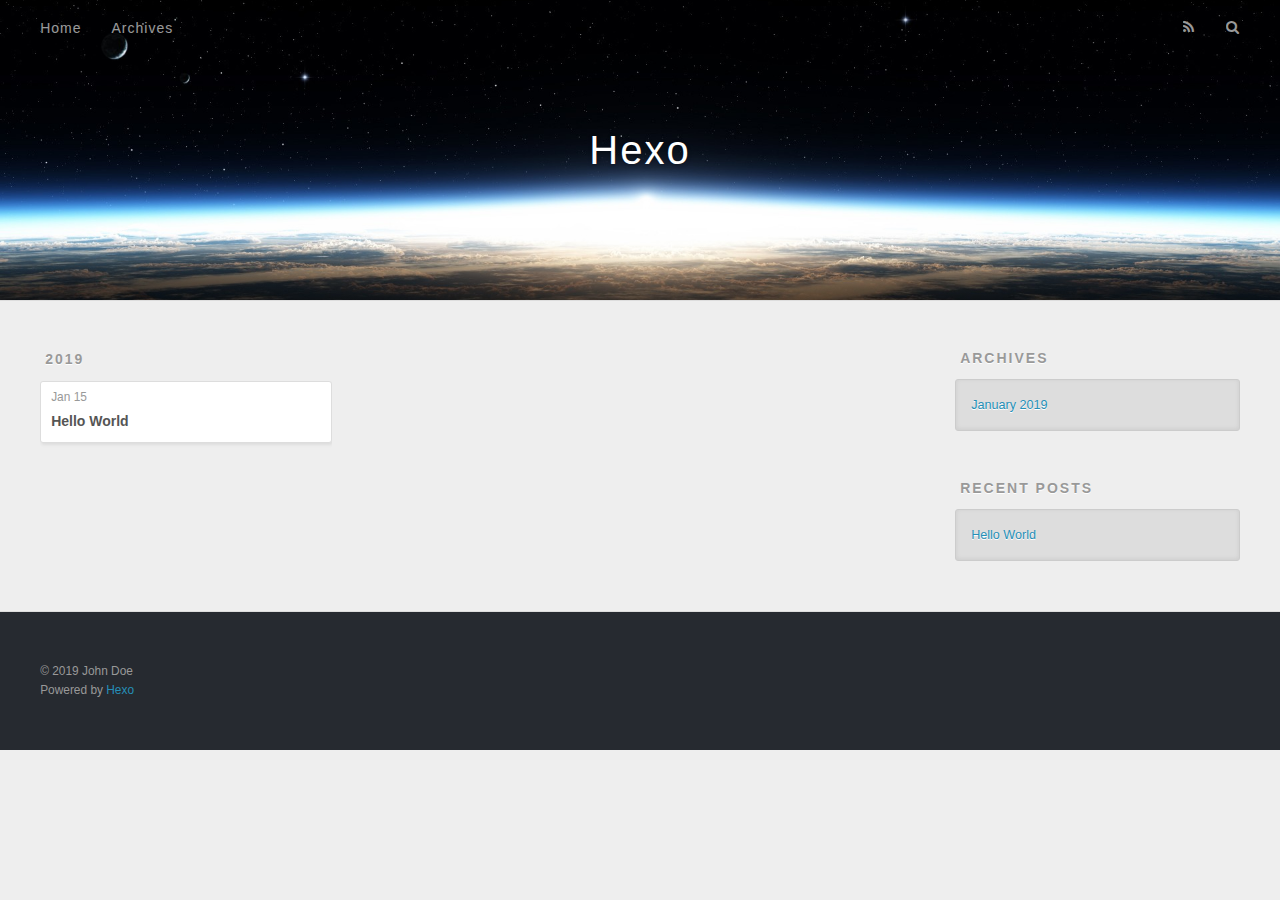
==== archives/index.html @ d28eb95e "Site updated: 2019-01-16 00:20:00" ====
<!DOCTYPE html>
<html>
<head><meta name="generator" content="Hexo 3.8.0">
  <meta charset="utf-8">
  

  
  <title>Archives | Hexo</title>
  <meta name="viewport" content="width=device-width, initial-scale=1, maximum-scale=1">
  <meta property="og:type" content="website">
<meta property="og:title" content="Hexo">
<meta property="og:url" content="http://yoursite.com/archives/index.html">
<meta property="og:site_name" content="Hexo">
<meta property="og:locale" content="default">
<meta name="twitter:card" content="summary">
<meta name="twitter:title" content="Hexo">
  
    <link rel="alternate" href="/atom.xml" title="Hexo" type="application/atom+xml">
  
  
    <link rel="icon" href="/favicon.png">
  
  
    <link href="//fonts.googleapis.com/css?family=Source+Code+Pro" rel="stylesheet" type="text/css">
  
  <link rel="stylesheet" href="/css/style.css">
</head>
</html>
<body>
  <div id="container">
    <div id="wrap">
      <header id="header">
  <div id="banner"></div>
  <div id="header-outer" class="outer">
    <div id="header-title" class="inner">
      <h1 id="logo-wrap">
        <a href="/" id="logo">Hexo</a>
      </h1>
      
    </div>
    <div id="header-inner" class="inner">
      <nav id="main-nav">
        <a id="main-nav-toggle" class="nav-icon"></a>
        
          <a class="main-nav-link" href="/">Home</a>
        
          <a class="main-nav-link" href="/archives">Archives</a>
        
      </nav>
      <nav id="sub-nav">
        
          <a id="nav-rss-link" class="nav-icon" href="/atom.xml" title="RSS Feed"></a>
        
        <a id="nav-search-btn" class="nav-icon" title="Search"></a>
      </nav>
      <div id="search-form-wrap">
        <form action="//google.com/search" method="get" accept-charset="UTF-8" class="search-form"><input type="search" name="q" class="search-form-input" placeholder="Search"><button type="submit" class="search-form-submit">&#xF002;</button><input type="hidden" name="sitesearch" value="http://yoursite.com"></form>
      </div>
    </div>
  </div>
</header>
      <div class="outer">
        <section id="main">
  
  
    
    
      
      
      <section class="archives-wrap">
        <div class="archive-year-wrap">
          <a href="/archives/2019" class="archive-year">2019</a>
        </div>
        <div class="archives">
    
    <article class="archive-article archive-type-post">
  <div class="archive-article-inner">
    <header class="archive-article-header">
      <a href="/2019/01/15/hello-world/" class="archive-article-date">
  <time datetime="2019-01-15T14:21:01.837Z" itemprop="datePublished">Jan 15</time>
</a>
      
  
    <h1 itemprop="name">
      <a class="archive-article-title" href="/2019/01/15/hello-world/">Hello World</a>
    </h1>
  

    </header>
  </div>
</article>
  
  
    </div></section>
  


</section>
        
          <aside id="sidebar">
  
    

  
    

  
    
  
    
  <div class="widget-wrap">
    <h3 class="widget-title">Archives</h3>
    <div class="widget">
      <ul class="archive-list"><li class="archive-list-item"><a class="archive-list-link" href="/archives/2019/01/">January 2019</a></li></ul>
    </div>
  </div>


  
    
  <div class="widget-wrap">
    <h3 class="widget-title">Recent Posts</h3>
    <div class="widget">
      <ul>
        
          <li>
            <a href="/2019/01/15/hello-world/">Hello World</a>
          </li>
        
      </ul>
    </div>
  </div>

  
</aside>
        
      </div>
      <footer id="footer">
  
  <div class="outer">
    <div id="footer-info" class="inner">
      &copy; 2019 John Doe<br>
      Powered by <a href="http://hexo.io/" target="_blank">Hexo</a>
    </div>
  </div>
</footer>
    </div>
    <nav id="mobile-nav">
  
    <a href="/" class="mobile-nav-link">Home</a>
  
    <a href="/archives" class="mobile-nav-link">Archives</a>
  
</nav>
    

<script src="//ajax.googleapis.com/ajax/libs/jquery/2.0.3/jquery.min.js"></script>


  <link rel="stylesheet" href="/fancybox/jquery.fancybox.css">
  <script src="/fancybox/jquery.fancybox.pack.js"></script>


<script src="/js/script.js"></script>



  </div>
</body>
</html>
---- css/style.css ----
body {
  width: 100%;
}
body:before,
body:after {
  content: "";
  display: table;
}
body:after {
  clear: both;
}
html,
body,
div,
span,
applet,
object,
iframe,
h1,
h2,
h3,
h4,
h5,
h6,
p,
blockquote,
pre,
a,
abbr,
acronym,
address,
big,
cite,
code,
del,
dfn,
em,
img,
ins,
kbd,
q,
s,
samp,
small,
strike,
strong,
sub,
sup,
tt,
var,
dl,
dt,
dd,
ol,
ul,
li,
fieldset,
form,
label,
legend,
table,
caption,
tbody,
tfoot,
thead,
tr,
th,
td {
  margin: 0;
  padding: 0;
  border: 0;
  outline: 0;
  font-weight: inherit;
  font-style: inherit;
  font-family: inherit;
  font-size: 100%;
  vertical-align: baseline;
}
body {
  line-height: 1;
  color: #000;
  background: #fff;
}
ol,
ul {
  list-style: none;
}
table {
  border-collapse: separate;
  border-spacing: 0;
  vertical-align: middle;
}
caption,
th,
td {
  text-align: left;
  font-weight: normal;
  vertical-align: middle;
}
a img {
  border: none;
}
input,
button {
  margin: 0;
  padding: 0;
}
input::-moz-focus-inner,
button::-moz-focus-inner {
  border: 0;
  padding: 0;
}
@font-face {
  font-family: FontAwesome;
  font-style: normal;
  font-weight: normal;
  src: url("fonts/fontawesome-webfont.eot?v=#4.0.3");
  src: url("fonts/fontawesome-webfont.eot?#iefix&v=#4.0.3") format("embedded-opentype"), url("fonts/fontawesome-webfont.woff?v=#4.0.3") format("woff"), url("fonts/fontawesome-webfont.ttf?v=#4.0.3") format("truetype"), url("fonts/fontawesome-webfont.svg#fontawesomeregular?v=#4.0.3") format("svg");
}
html,
body,
#container {
  height: 100%;
}
body {
  background: #eee;
  font: 14px -apple-system, BlinkMacSystemFont, "Segoe UI", "Roboto", "Oxygen", "Ubuntu", "Cantarell", "Fira Sans", "Droid Sans", "Helvetica Neue", sans-serif;
  -webkit-text-size-adjust: 100%;
}
.outer {
  max-width: 1220px;
  margin: 0 auto;
  padding: 0 20px;
}
.outer:before,
.outer:after {
  content: "";
  display: table;
}
.outer:after {
  clear: both;
}
.inner {
  display: inline;
  float: left;
  width: 98.33333333333333%;
  margin: 0 0.833333333333333%;
}
.left,
.alignleft {
  float: left;
}
.right,
.alignright {
  float: right;
}
.clear {
  clear: both;
}
#container {
  position: relative;
}
.mobile-nav-on {
  overflow: hidden;
}
#wrap {
  height: 100%;
  width: 100%;
  position: absolute;
  top: 0;
  left: 0;
  -webkit-transition: 0.2s ease-out;
  -moz-transition: 0.2s ease-out;
  -ms-transition: 0.2s ease-out;
  transition: 0.2s ease-out;
  z-index: 1;
  background: #eee;
}
.mobile-nav-on #wrap {
  left: 280px;
}
@media screen and (min-width: 768px) {
  #main {
    display: inline;
    float: left;
    width: 73.33333333333333%;
    margin: 0 0.833333333333333%;
  }
}
.article-date,
.article-category-link,
.archive-year,
.widget-title {
  text-decoration: none;
  text-transform: uppercase;
  letter-spacing: 2px;
  color: #999;
  margin-bottom: 1em;
  margin-left: 5px;
  line-height: 1em;
  text-shadow: 0 1px #fff;
  font-weight: bold;
}
.article-inner,
.archive-article-inner {
  background: #fff;
  -webkit-box-shadow: 1px 2px 3px #ddd;
  box-shadow: 1px 2px 3px #ddd;
  border: 1px solid #ddd;
  border-radius: 3px;
}
.article-entry h1,
.widget h1 {
  font-size: 2em;
}
.article-entry h2,
.widget h2 {
  font-size: 1.5em;
}
.article-entry h3,
.widget h3 {
  font-size: 1.3em;
}
.article-entry h4,
.widget h4 {
  font-size: 1.2em;
}
.article-entry h5,
.widget h5 {
  font-size: 1em;
}
.article-entry h6,
.widget h6 {
  font-size: 1em;
  color: #999;
}
.article-entry hr,
.widget hr {
  border: 1px dashed #ddd;
}
.article-entry strong,
.widget strong {
  font-weight: bold;
}
.article-entry em,
.widget em,
.article-entry cite,
.widget cite {
  font-style: italic;
}
.article-entry sup,
.widget sup,
.article-entry sub,
.widget sub {
  font-size: 0.75em;
  line-height: 0;
  position: relative;
  vertical-align: baseline;
}
.article-entry sup,
.widget sup {
  top: -0.5em;
}
.article-entry sub,
.widget sub {
  bottom: -0.2em;
}
.article-entry small,
.widget small {
  font-size: 0.85em;
}
.article-entry acronym,
.widget acronym,
.article-entry abbr,
.widget abbr {
  border-bottom: 1px dotted;
}
.article-entry ul,
.widget ul,
.article-entry ol,
.widget ol,
.article-entry dl,
.widget dl {
  margin: 0 20px;
  line-height: 1.6em;
}
.article-entry ul ul,
.widget ul ul,
.article-entry ol ul,
.widget ol ul,
.article-entry ul ol,
.widget ul ol,
.article-entry ol ol,
.widget ol ol {
  margin-top: 0;
  margin-bottom: 0;
}
.article-entry ul,
.widget ul {
  list-style: disc;
}
.article-entry ol,
.widget ol {
  list-style: decimal;
}
.article-entry dt,
.widget dt {
  font-weight: bold;
}
#header {
  height: 300px;
  position: relative;
  border-bottom: 1px solid #ddd;
}
#header:before,
#header:after {
  content: "";
  position: absolute;
  left: 0;
  right: 0;
  height: 40px;
}
#header:before {
  top: 0;
  background: -webkit-linear-gradient(rgba(0,0,0,0.2), transparent);
  background: -moz-linear-gradient(rgba(0,0,0,0.2), transparent);
  background: -ms-linear-gradient(rgba(0,0,0,0.2), transparent);
  background: linear-gradient(rgba(0,0,0,0.2), transparent);
}
#header:after {
  bottom: 0;
  background: -webkit-linear-gradient(transparent, rgba(0,0,0,0.2));
  background: -moz-linear-gradient(transparent, rgba(0,0,0,0.2));
  background: -ms-linear-gradient(transparent, rgba(0,0,0,0.2));
  background: linear-gradient(transparent, rgba(0,0,0,0.2));
}
#header-outer {
  height: 100%;
  position: relative;
}
#header-inner {
  position: relative;
  overflow: hidden;
}
#banner {
  position: absolute;
  top: 0;
  left: 0;
  width: 100%;
  height: 100%;
  background: url("images/banner.jpg") center #000;
  -webkit-background-size: cover;
  -moz-background-size: cover;
  background-size: cover;
  z-index: -1;
}
#header-title {
  text-align: center;
  height: 40px;
  position: absolute;
  top: 50%;
  left: 0;
  margin-top: -20px;
}
#logo,
#subtitle {
  text-decoration: none;
  color: #fff;
  font-weight: 300;
  text-shadow: 0 1px 4px rgba(0,0,0,0.3);
}
#logo {
  font-size: 40px;
  line-height: 40px;
  letter-spacing: 2px;
}
#subtitle {
  font-size: 16px;
  line-height: 16px;
  letter-spacing: 1px;
}
#subtitle-wrap {
  margin-top: 16px;
}
#main-nav {
  float: left;
  margin-left: -15px;
}
.nav-icon,
.main-nav-link {
  float: left;
  color: #fff;
  opacity: 0.6;
  text-decoration: none;
  text-shadow: 0 1px rgba(0,0,0,0.2);
  -webkit-transition: opacity 0.2s;
  -moz-transition: opacity 0.2s;
  -ms-transition: opacity 0.2s;
  transition: opacity 0.2s;
  display: block;
  padding: 20px 15px;
}
.nav-icon:hover,
.main-nav-link:hover {
  opacity: 1;
}
.nav-icon {
  font-family: FontAwesome;
  text-align: center;
  font-size: 14px;
  width: 14px;
  height: 14px;
  padding: 20px 15px;
  position: relative;
  cursor: pointer;
}
.main-nav-link {
  font-weight: 300;
  letter-spacing: 1px;
}
@media screen and (max-width: 479px) {
  .main-nav-link {
    display: none;
  }
}
#main-nav-toggle {
  display: none;
}
#main-nav-toggle:before {
  content: "\f0c9";
}
@media screen and (max-width: 479px) {
  #main-nav-toggle {
    display: block;
  }
}
#sub-nav {
  float: right;
  margin-right: -15px;
}
#nav-rss-link:before {
  content: "\f09e";
}
#nav-search-btn:before {
  content: "\f002";
}
#search-form-wrap {
  position: absolute;
  top: 15px;
  width: 150px;
  height: 30px;
  right: -150px;
  opacity: 0;
  -webkit-transition: 0.2s ease-out;
  -moz-transition: 0.2s ease-out;
  -ms-transition: 0.2s ease-out;
  transition: 0.2s ease-out;
}
#search-form-wrap.on {
  opacity: 1;
  right: 0;
}
@media screen and (max-width: 479px) {
  #search-form-wrap {
    width: 100%;
    right: -100%;
  }
}
.search-form {
  position: absolute;
  top: 0;
  left: 0;
  right: 0;
  background: #fff;
  padding: 5px 15px;
  border-radius: 15px;
  -webkit-box-shadow: 0 0 10px rgba(0,0,0,0.3);
  box-shadow: 0 0 10px rgba(0,0,0,0.3);
}
.search-form-input {
  border: none;
  background: none;
  color: #555;
  width: 100%;
  font: 13px -apple-system, BlinkMacSystemFont, "Segoe UI", "Roboto", "Oxygen", "Ubuntu", "Cantarell", "Fira Sans", "Droid Sans", "Helvetica Neue", sans-serif;
  outline: none;
}
.search-form-input::-webkit-search-results-decoration,
.search-form-input::-webkit-search-cancel-button {
  -webkit-appearance: none;
}
.search-form-submit {
  position: absolute;
  top: 50%;
  right: 10px;
  margin-top: -7px;
  font: 13px FontAwesome;
  border: none;
  background: none;
  color: #bbb;
  cursor: pointer;
}
.search-form-submit:hover,
.search-form-submit:focus {
  color: #777;
}
.article {
  margin: 50px 0;
}
.article-inner {
  overflow: hidden;
}
.article-meta:before,
.article-meta:after {
  content: "";
  display: table;
}
.article-meta:after {
  clear: both;
}
.article-date {
  float: left;
}
.article-category {
  float: left;
  line-height: 1em;
  color: #ccc;
  text-shadow: 0 1px #fff;
  margin-left: 8px;
}
.article-category:before {
  content: "\2022";
}
.article-category-link {
  margin: 0 12px 1em;
}
.article-header {
  padding: 20px 20px 0;
}
.article-title {
  text-decoration: none;
  font-size: 2em;
  font-weight: bold;
  color: #555;
  line-height: 1.1em;
  -webkit-transition: color 0.2s;
  -moz-transition: color 0.2s;
  -ms-transition: color 0.2s;
  transition: color 0.2s;
}
a.article-title:hover {
  color: #258fb8;
}
.article-entry {
  color: #555;
  padding: 0 20px;
}
.article-entry:before,
.article-entry:after {
  content: "";
  display: table;
}
.article-entry:after {
  clear: both;
}
.article-entry p,
.article-entry table {
  line-height: 1.6em;
  margin: 1.6em 0;
}
.article-entry h1,
.article-entry h2,
.article-entry h3,
.article-entry h4,
.article-entry h5,
.article-entry h6 {
  font-weight: bold;
}
.article-entry h1,
.article-entry h2,
.article-entry h3,
.article-entry h4,
.article-entry h5,
.article-entry h6 {
  line-height: 1.1em;
  margin: 1.1em 0;
}
.article-entry a {
  color: #258fb8;
  text-decoration: none;
}
.article-entry a:hover {
  text-decoration: underline;
}
.article-entry ul,
.article-entry ol,
.article-entry dl {
  margin-top: 1.6em;
  margin-bottom: 1.6em;
}
.article-entry img,
.article-entry video {
  max-width: 100%;
  height: auto;
  display: block;
  margin: auto;
}
.article-entry iframe {
  border: none;
}
.article-entry table {
  width: 100%;
  border-collapse: collapse;
  border-spacing: 0;
}
.article-entry th {
  font-weight: bold;
  border-bottom: 3px solid #ddd;
  padding-bottom: 0.5em;
}
.article-entry td {
  border-bottom: 1px solid #ddd;
  padding: 10px 0;
}
.article-entry blockquote {
  font-family: Georgia, "Times New Roman", serif;
  font-size: 1.4em;
  margin: 1.6em 20px;
  text-align: center;
}
.article-entry blockquote footer {
  font-size: 14px;
  margin: 1.6em 0;
  font-family: -apple-system, BlinkMacSystemFont, "Segoe UI", "Roboto", "Oxygen", "Ubuntu", "Cantarell", "Fira Sans", "Droid Sans", "Helvetica Neue", sans-serif;
}
.article-entry blockquote footer cite:before {
  content: "—";
  padding: 0 0.5em;
}
.article-entry .pullquote {
  text-align: left;
  width: 45%;
  margin: 0;
}
.article-entry .pullquote.left {
  margin-left: 0.5em;
  margin-right: 1em;
}
.article-entry .pullquote.right {
  margin-right: 0.5em;
  margin-left: 1em;
}
.article-entry .caption {
  color: #999;
  display: block;
  font-size: 0.9em;
  margin-top: 0.5em;
  position: relative;
  text-align: center;
}
.article-entry .video-container {
  position: relative;
  padding-top: 56.25%;
  height: 0;
  overflow: hidden;
}
.article-entry .video-container iframe,
.article-entry .video-container object,
.article-entry .video-container embed {
  position: absolute;
  top: 0;
  left: 0;
  width: 100%;
  height: 100%;
  margin-top: 0;
}
.article-more-link a {
  display: inline-block;
  line-height: 1em;
  padding: 6px 15px;
  border-radius: 15px;
  background: #eee;
  color: #999;
  text-shadow: 0 1px #fff;
  text-decoration: none;
}
.article-more-link a:hover {
  background: #258fb8;
  color: #fff;
  text-decoration: none;
  text-shadow: 0 1px #1e7293;
}
.article-footer {
  font-size: 0.85em;
  line-height: 1.6em;
  border-top: 1px solid #ddd;
  padding-top: 1.6em;
  margin: 0 20px 20px;
}
.article-footer:before,
.article-footer:after {
  content: "";
  display: table;
}
.article-footer:after {
  clear: both;
}
.article-footer a {
  color: #999;
  text-decoration: none;
}
.article-footer a:hover {
  color: #555;
}
.article-tag-list-item {
  float: left;
  margin-right: 10px;
}
.article-tag-list-link:before {
  content: "#";
}
.article-comment-link {
  float: right;
}
.article-comment-link:before {
  content: "\f075";
  font-family: FontAwesome;
  padding-right: 8px;
}
.article-share-link {
  cursor: pointer;
  float: right;
  margin-left: 20px;
}
.article-share-link:before {
  content: "\f064";
  font-family: FontAwesome;
  padding-right: 6px;
}
#article-nav {
  position: relative;
}
#article-nav:before,
#article-nav:after {
  content: "";
  display: table;
}
#article-nav:after {
  clear: both;
}
@media screen and (min-width: 768px) {
  #article-nav {
    margin: 50px 0;
  }
  #article-nav:before {
    width: 8px;
    height: 8px;
    position: absolute;
    top: 50%;
    left: 50%;
    margin-top: -4px;
    margin-left: -4px;
    content: "";
    border-radius: 50%;
    background: #ddd;
    -webkit-box-shadow: 0 1px 2px #fff;
    box-shadow: 0 1px 2px #fff;
  }
}
.article-nav-link-wrap {
  text-decoration: none;
  text-shadow: 0 1px #fff;
  color: #999;
  -webkit-box-sizing: border-box;
  -moz-box-sizing: border-box;
  box-sizing: border-box;
  margin-top: 50px;
  text-align: center;
  display: block;
}
.article-nav-link-wrap:hover {
  color: #555;
}
@media screen and (min-width: 768px) {
  .article-nav-link-wrap {
    width: 50%;
    margin-top: 0;
  }
}
@media screen and (min-width: 768px) {
  #article-nav-newer {
    float: left;
    text-align: right;
    padding-right: 20px;
  }
}
@media screen and (min-width: 768px) {
  #article-nav-older {
    float: right;
    text-align: left;
    padding-left: 20px;
  }
}
.article-nav-caption {
  text-transform: uppercase;
  letter-spacing: 2px;
  color: #ddd;
  line-height: 1em;
  font-weight: bold;
}
#article-nav-newer .article-nav-caption {
  margin-right: -2px;
}
.article-nav-title {
  font-size: 0.85em;
  line-height: 1.6em;
  margin-top: 0.5em;
}
.article-share-box {
  position: absolute;
  display: none;
  background: #fff;
  -webkit-box-shadow: 1px 2px 10px rgba(0,0,0,0.2);
  box-shadow: 1px 2px 10px rgba(0,0,0,0.2);
  border-radius: 3px;
  margin-left: -145px;
  overflow: hidden;
  z-index: 1;
}
.article-share-box.on {
  display: block;
}
.article-share-input {
  width: 100%;
  background: none;
  -webkit-box-sizing: border-box;
  -moz-box-sizing: border-box;
  box-sizing: border-box;
  font: 14px -apple-system, BlinkMacSystemFont, "Segoe UI", "Roboto", "Oxygen", "Ubuntu", "Cantarell", "Fira Sans", "Droid Sans", "Helvetica Neue", sans-serif;
  padding: 0 15px;
  color: #555;
  outline: none;
  border: 1px solid #ddd;
  border-radius: 3px 3px 0 0;
  height: 36px;
  line-height: 36px;
}
.article-share-links {
  background: #eee;
}
.article-share-links:before,
.article-share-links:after {
  content: "";
  display: table;
}
.article-share-links:after {
  clear: both;
}
.article-share-twitter,
.article-share-facebook,
.article-share-pinterest,
.article-share-google {
  width: 50px;
  height: 36px;
  display: block;
  float: left;
  position: relative;
  color: #999;
  text-shadow: 0 1px #fff;
}
.article-share-twitter:before,
.article-share-facebook:before,
.article-share-pinterest:before,
.article-share-google:before {
  font-size: 20px;
  font-family: FontAwesome;
  width: 20px;
  height: 20px;
  position: absolute;
  top: 50%;
  left: 50%;
  margin-top: -10px;
  margin-left: -10px;
  text-align: center;
}
.article-share-twitter:hover,
.article-share-facebook:hover,
.article-share-pinterest:hover,
.article-share-google:hover {
  color: #fff;
}
.article-share-twitter:before {
  content: "\f099";
}
.article-share-twitter:hover {
  background: #00aced;
  text-shadow: 0 1px #008abe;
}
.article-share-facebook:before {
  content: "\f09a";
}
.article-share-facebook:hover {
  background: #3b5998;
  text-shadow: 0 1px #2f477a;
}
.article-share-pinterest:before {
  content: "\f0d2";
}
.article-share-pinterest:hover {
  background: #cb2027;
  text-shadow: 0 1px #a21a1f;
}
.article-share-google:before {
  content: "\f0d5";
}
.article-share-google:hover {
  background: #dd4b39;
  text-shadow: 0 1px #be3221;
}
.article-gallery {
  background: #000;
  position: relative;
}
.article-gallery-photos {
  position: relative;
  overflow: hidden;
}
.article-gallery-img {
  display: none;
  max-width: 100%;
}
.article-gallery-img:first-child {
  display: block;
}
.article-gallery-img.loaded {
  position: absolute;
  display: block;
}
.article-gallery-img img {
  display: block;
  max-width: 100%;
  margin: 0 auto;
}
#comments {
  background: #fff;
  -webkit-box-shadow: 1px 2px 3px #ddd;
  box-shadow: 1px 2px 3px #ddd;
  padding: 20px;
  border: 1px solid #ddd;
  border-radius: 3px;
  margin: 50px 0;
}
#comments a {
  color: #258fb8;
}
.archives-wrap {
  margin: 50px 0;
}
.archives:before,
.archives:after {
  content: "";
  display: table;
}
.archives:after {
  clear: both;
}
.archive-year-wrap {
  margin-bottom: 1em;
}
.archives {
  -webkit-column-gap: 10px;
  -moz-column-gap: 10px;
  column-gap: 10px;
}
@media screen and (min-width: 480px) and (max-width: 767px) {
  .archives {
    -webkit-column-count: 2;
    -moz-column-count: 2;
    column-count: 2;
  }
}
@media screen and (min-width: 768px) {
  .archives {
    -webkit-column-count: 3;
    -moz-column-count: 3;
    column-count: 3;
  }
}
.archive-article {
  -webkit-column-break-inside: avoid;
  page-break-inside: avoid;
  overflow: hidden;
  break-inside: avoid-column;
}
.archive-article-inner {
  padding: 10px;
  margin-bottom: 15px;
}
.archive-article-title {
  text-decoration: none;
  font-weight: bold;
  color: #555;
  -webkit-transition: color 0.2s;
  -moz-transition: color 0.2s;
  -ms-transition: color 0.2s;
  transition: color 0.2s;
  line-height: 1.6em;
}
.archive-article-title:hover {
  color: #258fb8;
}
.archive-article-footer {
  margin-top: 1em;
}
.archive-article-date {
  color: #999;
  text-decoration: none;
  font-size: 0.85em;
  line-height: 1em;
  margin-bottom: 0.5em;
  display: block;
}
#page-nav {
  margin: 50px auto;
  background: #fff;
  -webkit-box-shadow: 1px 2px 3px #ddd;
  box-shadow: 1px 2px 3px #ddd;
  border: 1px solid #ddd;
  border-radius: 3px;
  text-align: center;
  color: #999;
  overflow: hidden;
}
#page-nav:before,
#page-nav:after {
  content: "";
  display: table;
}
#page-nav:after {
  clear: both;
}
#page-nav a,
#page-nav span {
  padding: 10px 20px;
  line-height: 1;
  height: 2ex;
}
#page-nav a {
  color: #999;
  text-decoration: none;
}
#page-nav a:hover {
  background: #999;
  color: #fff;
}
#page-nav .prev {
  float: left;
}
#page-nav .next {
  float: right;
}
#page-nav .page-number {
  display: inline-block;
}
@media screen and (max-width: 479px) {
  #page-nav .page-number {
    display: none;
  }
}
#page-nav .current {
  color: #555;
  font-weight: bold;
}
#page-nav .space {
  color: #ddd;
}
#footer {
  background: #262a30;
  padding: 50px 0;
  border-top: 1px solid #ddd;
  color: #999;
}
#footer a {
  color: #258fb8;
  text-decoration: none;
}
#footer a:hover {
  text-decoration: underline;
}
#footer-info {
  line-height: 1.6em;
  font-size: 0.85em;
}
.article-entry pre,
.article-entry .highlight {
  background: #2d2d2d;
  margin: 0 -20px;
  padding: 15px 20px;
  border-style: solid;
  border-color: #ddd;
  border-width: 1px 0;
  overflow: auto;
  color: #ccc;
  line-height: 22.400000000000002px;
}
.article-entry .highlight .gutter pre,
.article-entry .gist .gist-file .gist-data .line-numbers {
  color: #666;
  font-size: 0.85em;
}
.article-entry pre,
.article-entry code {
  font-family: "Source Code Pro", Consolas, Monaco, Menlo, Consolas, monospace;
}
.article-entry code {
  background: #eee;
  text-shadow: 0 1px #fff;
  padding: 0 0.3em;
}
.article-entry pre code {
  background: none;
  text-shadow: none;
  padding: 0;
}
.article-entry .highlight pre {
  border: none;
  margin: 0;
  padding: 0;
}
.article-entry .highlight table {
  margin: 0;
  width: auto;
}
.article-entry .highlight td {
  border: none;
  padding: 0;
}
.article-entry .highlight figcaption {
  font-size: 0.85em;
  color: #999;
  line-height: 1em;
  margin-bottom: 1em;
}
.article-entry .highlight figcaption:before,
.article-entry .highlight figcaption:after {
  content: "";
  display: table;
}
.article-entry .highlight figcaption:after {
  clear: both;
}
.article-entry .highlight figcaption a {
  float: right;
}
.article-entry .highlight .gutter pre {
  text-align: right;
  padding-right: 20px;
}
.article-entry .highlight .line {
  height: 22.400000000000002px;
}
.article-entry .highlight .line.marked {
  background: #515151;
}
.article-entry .gist {
  margin: 0 -20px;
  border-style: solid;
  border-color: #ddd;
  border-width: 1px 0;
  background: #2d2d2d;
  padding: 15px 20px 15px 0;
}
.article-entry .gist .gist-file {
  border: none;
  font-family: "Source Code Pro", Consolas, Monaco, Menlo, Consolas, monospace;
  margin: 0;
}
.article-entry .gist .gist-file .gist-data {
  background: none;
  border: none;
}
.article-entry .gist .gist-file .gist-data .line-numbers {
  background: none;
  border: none;
  padding: 0 20px 0 0;
}
.article-entry .gist .gist-file .gist-data .line-data {
  padding: 0 !important;
}
.article-entry .gist .gist-file .highlight {
  margin: 0;
  padding: 0;
  border: none;
}
.article-entry .gist .gist-file .gist-meta {
  background: #2d2d2d;
  color: #999;
  font: 0.85em -apple-system, BlinkMacSystemFont, "Segoe UI", "Roboto", "Oxygen", "Ubuntu", "Cantarell", "Fira Sans", "Droid Sans", "Helvetica Neue", sans-serif;
  text-shadow: 0 0;
  padding: 0;
  margin-top: 1em;
  margin-left: 20px;
}
.article-entry .gist .gist-file .gist-meta a {
  color: #258fb8;
  font-weight: normal;
}
.article-entry .gist .gist-file .gist-meta a:hover {
  text-decoration: underline;
}
pre .comment,
pre .title {
  color: #999;
}
pre .variable,
pre .attribute,
pre .tag,
pre .regexp,
pre .ruby .constant,
pre .xml .tag .title,
pre .xml .pi,
pre .xml .doctype,
pre .html .doctype,
pre .css .id,
pre .css .class,
pre .css .pseudo {
  color: #f2777a;
}
pre .number,
pre .preprocessor,
pre .built_in,
pre .literal,
pre .params,
pre .constant {
  color: #f99157;
}
pre .class,
pre .ruby .class .title,
pre .css .rules .attribute {
  color: #9c9;
}
pre .string,
pre .value,
pre .inheritance,
pre .header,
pre .ruby .symbol,
pre .xml .cdata {
  color: #9c9;
}
pre .css .hexcolor {
  color: #6cc;
}
pre .function,
pre .python .decorator,
pre .python .title,
pre .ruby .function .title,
pre .ruby .title .keyword,
pre .perl .sub,
pre .javascript .title,
pre .coffeescript .title {
  color: #69c;
}
pre .keyword,
pre .javascript .function {
  color: #c9c;
}
@media screen and (max-width: 479px) {
  #mobile-nav {
    position: absolute;
    top: 0;
    left: 0;
    width: 280px;
    height: 100%;
    background: #191919;
    border-right: 1px solid #fff;
  }
}
@media screen and (max-width: 479px) {
  .mobile-nav-link {
    display: block;
    color: #999;
    text-decoration: none;
    padding: 15px 20px;
    font-weight: bold;
  }
  .mobile-nav-link:hover {
    color: #fff;
  }
}
@media screen and (min-width: 768px) {
  #sidebar {
    display: inline;
    float: left;
    width: 23.333333333333332%;
    margin: 0 0.833333333333333%;
  }
}
.widget-wrap {
  margin: 50px 0;
}
.widget {
  color: #777;
  text-shadow: 0 1px #fff;
  background: #ddd;
  -webkit-box-shadow: 0 -1px 4px #ccc inset;
  box-shadow: 0 -1px 4px #ccc inset;
  border: 1px solid #ccc;
  padding: 15px;
  border-radius: 3px;
}
.widget a {
  color: #258fb8;
  text-decoration: none;
}
.widget a:hover {
  text-decoration: underline;
}
.widget ul ul,
.widget ol ul,
.widget dl ul,
.widget ul ol,
.widget ol ol,
.widget dl ol,
.widget ul dl,
.widget ol dl,
.widget dl dl {
  margin-left: 15px;
  list-style: disc;
}
.widget {
  line-height: 1.6em;
  word-wrap: break-word;
  font-size: 0.9em;
}
.widget ul,
.widget ol {
  list-style: none;
  margin: 0;
}
.widget ul ul,
.widget ol ul,
.widget ul ol,
.widget ol ol {
  margin: 0 20px;
}
.widget ul ul,
.widget ol ul {
  list-style: disc;
}
.widget ul ol,
.widget ol ol {
  list-style: decimal;
}
.category-list-count,
.tag-list-count,
.archive-list-count {
  padding-left: 5px;
  color: #999;
  font-size: 0.85em;
}
.category-list-count:before,
.tag-list-count:before,
.archive-list-count:before {
  content: "(";
}
.category-list-count:after,
.tag-list-count:after,
.archive-list-count:after {
  content: ")";
}
.tagcloud a {
  margin-right: 5px;
  display: inline-block;
}
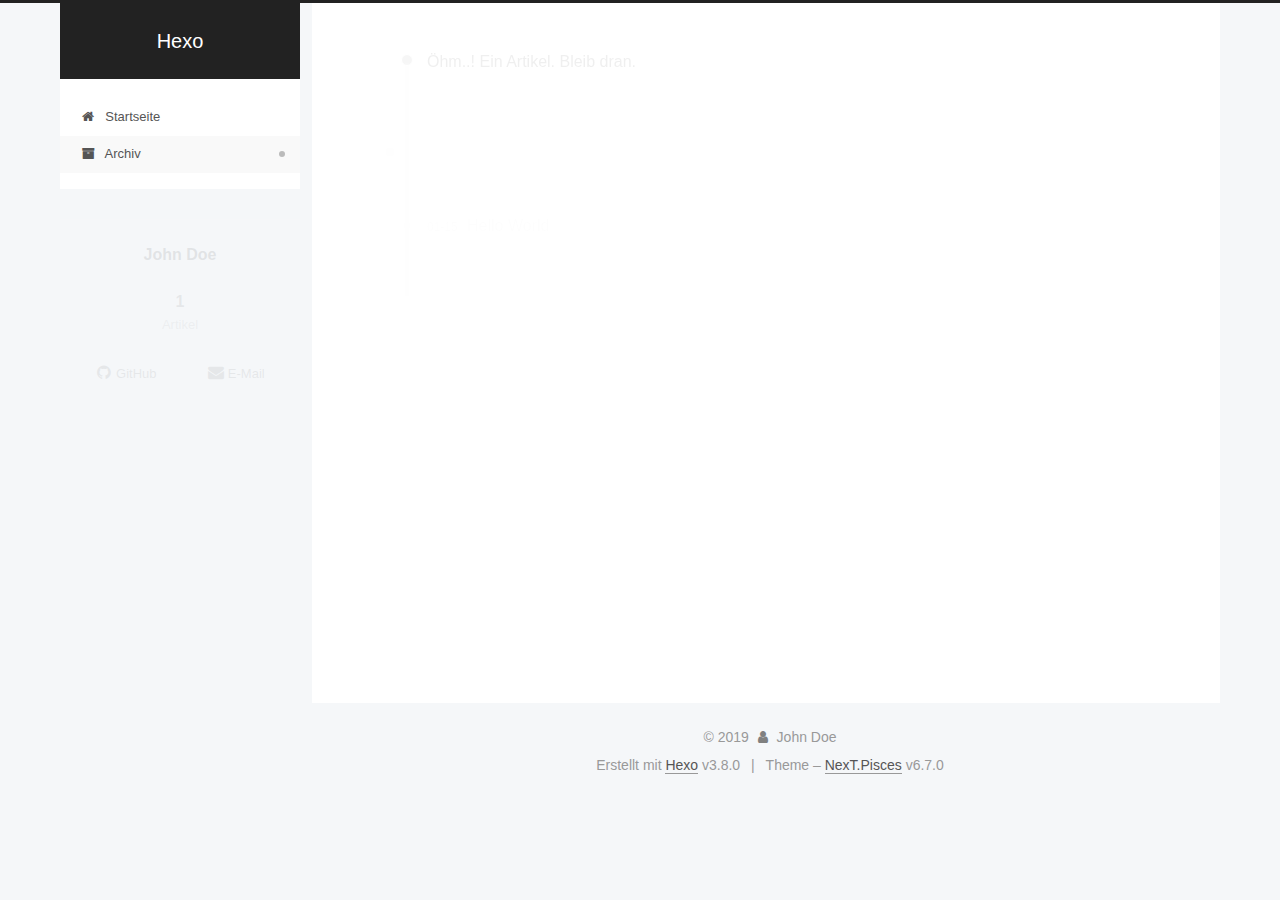
==== commit d7c2ecdc: "Site updated: 2019-01-16 00:46:01" ====
--- a/archives/index.html
+++ b/archives/index.html
@@ -1,12 +1,101 @@
 <!DOCTYPE html>
-<html>
+
+
+
+
+
+
+
+
+
+
+
+
+  
+
+
+<html class="theme-next pisces use-motion" lang="">
 <head><meta name="generator" content="Hexo 3.8.0">
-  <meta charset="utf-8">
-  
-
-  
-  <title>Archives | Hexo</title>
-  <meta name="viewport" content="width=device-width, initial-scale=1, maximum-scale=1">
+  <meta charset="UTF-8">
+<meta http-equiv="X-UA-Compatible" content="IE=edge">
+<meta name="viewport" content="width=device-width, initial-scale=1, maximum-scale=2">
+<meta name="theme-color" content="#222">
+
+
+
+
+
+
+
+
+
+
+
+
+
+
+
+
+
+
+
+
+
+
+
+
+
+
+<link rel="stylesheet" href="/lib/font-awesome/css/font-awesome.min.css?v=4.6.2">
+
+<link rel="stylesheet" href="/css/main.css?v=6.7.0">
+
+
+  <link rel="apple-touch-icon" sizes="180x180" href="/images/apple-touch-icon-next.png?v=6.7.0">
+
+
+  <link rel="icon" type="image/png" sizes="32x32" href="/images/favicon-32x32-next.png?v=6.7.0">
+
+
+  <link rel="icon" type="image/png" sizes="16x16" href="/images/favicon-16x16-next.png?v=6.7.0">
+
+
+  <link rel="mask-icon" href="/images/logo.svg?v=6.7.0" color="#222">
+
+
+
+
+
+
+
+<script id="hexo.configurations">
+  var NexT = window.NexT || {};
+  var CONFIG = {
+    root: '/',
+    scheme: 'Pisces',
+    version: '6.7.0',
+    sidebar: {"position":"left","display":"post","offset":12,"b2t":false,"scrollpercent":false,"onmobile":false},
+    fancybox: false,
+    fastclick: false,
+    lazyload: false,
+    tabs: true,
+    motion: {"enable":true,"async":false,"transition":{"post_block":"fadeIn","post_header":"slideDownIn","post_body":"slideDownIn","coll_header":"slideLeftIn","sidebar":"slideUpIn"}},
+    algolia: {
+      applicationID: '',
+      apiKey: '',
+      indexName: '',
+      hits: {"per_page":10},
+      labels: {"input_placeholder":"Search for Posts","hits_empty":"We didn't find any results for the search: ${query}","hits_stats":"${hits} results found in ${time} ms"}
+    }
+  };
+</script>
+
+
+  
+
+
+
+
   <meta property="og:type" content="website">
 <meta property="og:title" content="Hexo">
 <meta property="og:url" content="http://yoursite.com/archives/index.html">
@@ -14,157 +103,534 @@
 <meta property="og:locale" content="default">
 <meta name="twitter:card" content="summary">
 <meta name="twitter:title" content="Hexo">
-  
-    <link rel="alternate" href="/atom.xml" title="Hexo" type="application/atom+xml">
-  
-  
-    <link rel="icon" href="/favicon.png">
-  
-  
-    <link href="//fonts.googleapis.com/css?family=Source+Code+Pro" rel="stylesheet" type="text/css">
-  
-  <link rel="stylesheet" href="/css/style.css">
+
+
+
+
+
+
+  <link rel="canonical" href="http://yoursite.com/archives/">
+
+
+
+<script id="page.configurations">
+  CONFIG.page = {
+    sidebar: "",
+  };
+</script>
+
+  <title>Archiv | Hexo</title>
+  
+
+
+
+
+
+
+
+
+
+
+
+
+  <noscript>
+  <style>
+  .use-motion .motion-element,
+  .use-motion .brand,
+  .use-motion .menu-item,
+  .sidebar-inner,
+  .use-motion .post-block,
+  .use-motion .pagination,
+  .use-motion .comments,
+  .use-motion .post-header,
+  .use-motion .post-body,
+  .use-motion .collection-title { opacity: initial; }
+
+  .use-motion .logo,
+  .use-motion .site-title,
+  .use-motion .site-subtitle {
+    opacity: initial;
+    top: initial;
+  }
+
+  .use-motion .logo-line-before i { left: initial; }
+  .use-motion .logo-line-after i { right: initial; }
+  </style>
+</noscript>
+
 </head>
-</html>
-<body>
-  <div id="container">
-    <div id="wrap">
-      <header id="header">
-  <div id="banner"></div>
-  <div id="header-outer" class="outer">
-    <div id="header-title" class="inner">
-      <h1 id="logo-wrap">
-        <a href="/" id="logo">Hexo</a>
-      </h1>
-      
+
+<body itemscope="" itemtype="http://schema.org/WebPage" lang="default">
+
+  
+  
+    
+  
+
+  <div class="container sidebar-position-left page-archive">
+    <div class="headband"></div>
+
+    <header id="header" class="header" itemscope="" itemtype="http://schema.org/WPHeader">
+      <div class="header-inner"><div class="site-brand-wrapper">
+  <div class="site-meta">
+    
+
+    <div class="custom-logo-site-title">
+      <a href="/" class="brand" rel="start">
+        <span class="logo-line-before"><i></i></span>
+        <span class="site-title">Hexo</span>
+        <span class="logo-line-after"><i></i></span>
+      </a>
     </div>
-    <div id="header-inner" class="inner">
-      <nav id="main-nav">
-        <a id="main-nav-toggle" class="nav-icon"></a>
-        
-          <a class="main-nav-link" href="/">Home</a>
-        
-          <a class="main-nav-link" href="/archives">Archives</a>
-        
-      </nav>
-      <nav id="sub-nav">
-        
-          <a id="nav-rss-link" class="nav-icon" href="/atom.xml" title="RSS Feed"></a>
-        
-        <a id="nav-search-btn" class="nav-icon" title="Search"></a>
-      </nav>
-      <div id="search-form-wrap">
-        <form action="//google.com/search" method="get" accept-charset="UTF-8" class="search-form"><input type="search" name="q" class="search-form-input" placeholder="Search"><button type="submit" class="search-form-submit">&#xF002;</button><input type="hidden" name="sitesearch" value="http://yoursite.com"></form>
+    
+    
+  </div>
+
+  <div class="site-nav-toggle">
+    <button aria-label="Toggle navigation bar">
+      <span class="btn-bar"></span>
+      <span class="btn-bar"></span>
+      <span class="btn-bar"></span>
+    </button>
+  </div>
+</div>
+
+
+
+<nav class="site-nav">
+  
+    <ul id="menu" class="menu">
+      
+        
+        
+        
+          
+          <li class="menu-item menu-item-home">
+
+    
+    
+    
+      
+    
+
+    
+
+    <a href="/" rel="section"><i class="menu-item-icon fa fa-fw fa-home"></i> <br>Startseite</a>
+
+  </li>
+        
+        
+        
+          
+          <li class="menu-item menu-item-archives menu-item-active">
+
+    
+    
+    
+      
+    
+
+    
+
+    <a href="/archives/" rel="section"><i class="menu-item-icon fa fa-fw fa-archive"></i> <br>Archiv</a>
+
+  </li>
+
+      
+      
+    </ul>
+  
+
+  
+
+  
+</nav>
+
+
+
+  
+
+
+
+</div>
+    </header>
+
+    
+
+
+    <main id="main" class="main">
+      <div class="main-inner">
+        <div class="content-wrap">
+          
+            
+
+    
+    
+      
+      
+    
+      
+      
+    
+    
+
+  
+
+
+          
+          <div id="content" class="content">
+            
+
+  
+  
+  
+  <div class="post-block archive">
+    <div id="posts" class="posts-collapse">
+      <span class="archive-move-on"></span>
+
+      
+      <span class="archive-page-counter">
+        
+        
+        
+          
+        
+        Öhm..! Ein Artikel. Bleib dran.
+      </span>
+      
+
+      
+
+        
+        
+        
+
+        
+          
+          <div class="collection-title">
+            <h1 class="archive-year" id="archive-year-2019">2019</h1>
+          </div>
+        
+        
+
+        
+
+  <article class="post post-type-normal" itemscope="" itemtype="http://schema.org/Article">
+    <header class="post-header">
+
+      <h2 class="post-title">
+        
+          <a class="post-title-link" href="/2019/01/15/hello-world/" itemprop="url">
+            
+              <span itemprop="name">Hello World</span>
+            
+          </a>
+        
+      </h2>
+
+      <div class="post-meta">
+        <time class="post-time" itemprop="dateCreated" datetime="2019-01-15T22:21:01+08:00" content="2019-01-15">
+          01-15
+        </time>
       </div>
+
+    </header>
+  </article>
+
+
+
+      
+
     </div>
   </div>
-</header>
-      <div class="outer">
-        <section id="main">
-  
-  
-    
-    
-      
-      
-      <section class="archives-wrap">
-        <div class="archive-year-wrap">
-          <a href="/archives/2019" class="archive-year">2019</a>
+  
+  
+  
+
+  
+
+
+
+          </div>
+          
+
         </div>
-        <div class="archives">
-    
-    <article class="archive-article archive-type-post">
-  <div class="archive-article-inner">
-    <header class="archive-article-header">
-      <a href="/2019/01/15/hello-world/" class="archive-article-date">
-  <time datetime="2019-01-15T14:21:01.837Z" itemprop="datePublished">Jan 15</time>
-</a>
-      
-  
-    <h1 itemprop="name">
-      <a class="archive-article-title" href="/2019/01/15/hello-world/">Hello World</a>
-    </h1>
-  
-
-    </header>
-  </div>
-</article>
-  
-  
-    </div></section>
-  
-
-
-</section>
-        
-          <aside id="sidebar">
-  
-    
-
-  
-    
-
-  
-    
-  
-    
-  <div class="widget-wrap">
-    <h3 class="widget-title">Archives</h3>
-    <div class="widget">
-      <ul class="archive-list"><li class="archive-list-item"><a class="archive-list-link" href="/archives/2019/01/">January 2019</a></li></ul>
+        
+          
+  
+  <div class="sidebar-toggle">
+    <div class="sidebar-toggle-line-wrap">
+      <span class="sidebar-toggle-line sidebar-toggle-line-first"></span>
+      <span class="sidebar-toggle-line sidebar-toggle-line-middle"></span>
+      <span class="sidebar-toggle-line sidebar-toggle-line-last"></span>
     </div>
   </div>
 
-
-  
-    
-  <div class="widget-wrap">
-    <h3 class="widget-title">Recent Posts</h3>
-    <div class="widget">
-      <ul>
-        
-          <li>
-            <a href="/2019/01/15/hello-world/">Hello World</a>
-          </li>
-        
-      </ul>
+  <aside id="sidebar" class="sidebar">
+    
+    <div class="sidebar-inner">
+
+      
+
+      
+
+      <div class="site-overview-wrap sidebar-panel sidebar-panel-active">
+        <div class="site-overview">
+          <div class="site-author motion-element" itemprop="author" itemscope="" itemtype="http://schema.org/Person">
+            
+              <p class="site-author-name" itemprop="name">John Doe</p>
+              <p class="site-description motion-element" itemprop="description"></p>
+          </div>
+
+          
+            <nav class="site-state motion-element">
+              
+                <div class="site-state-item site-state-posts">
+                
+                  <a href="/archives/">
+                
+                    <span class="site-state-item-count">1</span>
+                    <span class="site-state-item-name">Artikel</span>
+                  </a>
+                </div>
+              
+
+              
+
+              
+            </nav>
+          
+
+          
+
+          
+            <div class="links-of-author motion-element">
+              
+                <span class="links-of-author-item">
+                  
+                  
+                    
+                  
+                  
+                    
+                  
+                  <a href="https://github.com/ZhouDaxia929" title="GitHub &rarr; https://github.com/ZhouDaxia929" rel="noopener" target="_blank"><i class="fa fa-fw fa-github"></i>GitHub</a>
+                </span>
+              
+                <span class="links-of-author-item">
+                  
+                  
+                    
+                  
+                  
+                    
+                  
+                  <a href="mailto:zhoudongxu929@outlook.com" title="E-Mail &rarr; mailto:zhoudongxu929@outlook.com" rel="noopener" target="_blank"><i class="fa fa-fw fa-envelope"></i>E-Mail</a>
+                </span>
+              
+            </div>
+          
+
+          
+
+          
+          
+
+          
+            
+          
+          
+
+        </div>
+      </div>
+
+      
+
+      
+
     </div>
+  </aside>
+
+
+        
+      </div>
+    </main>
+
+    <footer id="footer" class="footer">
+      <div class="footer-inner">
+        <div class="copyright">&copy; <span itemprop="copyrightYear">2019</span>
+  <span class="with-love" id="animate">
+    <i class="fa fa-user"></i>
+  </span>
+  <span class="author" itemprop="copyrightHolder">John Doe</span>
+
+  
+
+  
+</div>
+
+
+  <div class="powered-by">Erstellt mit  <a href="https://hexo.io" class="theme-link" rel="noopener" target="_blank">Hexo</a> v3.8.0</div>
+
+
+
+  <span class="post-meta-divider">|</span>
+
+
+
+  <div class="theme-info">Theme – <a href="https://theme-next.org" class="theme-link" rel="noopener" target="_blank">NexT.Pisces</a> v6.7.0</div>
+
+
+
+
+        
+
+
+
+
+
+
+
+
+        
+      </div>
+    </footer>
+
+    
+      <div class="back-to-top">
+        <i class="fa fa-arrow-up"></i>
+        
+      </div>
+    
+
+    
+
+    
+
+    
   </div>
 
   
-</aside>
-        
-      </div>
-      <footer id="footer">
-  
-  <div class="outer">
-    <div id="footer-info" class="inner">
-      &copy; 2019 John Doe<br>
-      Powered by <a href="http://hexo.io/" target="_blank">Hexo</a>
-    </div>
-  </div>
-</footer>
-    </div>
-    <nav id="mobile-nav">
-  
-    <a href="/" class="mobile-nav-link">Home</a>
-  
-    <a href="/archives" class="mobile-nav-link">Archives</a>
-  
-</nav>
-    
-
-<script src="//ajax.googleapis.com/ajax/libs/jquery/2.0.3/jquery.min.js"></script>
-
-
-  <link rel="stylesheet" href="/fancybox/jquery.fancybox.css">
-  <script src="/fancybox/jquery.fancybox.pack.js"></script>
-
-
-<script src="/js/script.js"></script>
-
-
-
-  </div>
+
+<script>
+  if (Object.prototype.toString.call(window.Promise) !== '[object Function]') {
+    window.Promise = null;
+  }
+</script>
+
+
+
+
+
+
+
+
+
+
+
+
+
+
+
+
+
+
+
+
+
+
+
+
+
+
+  
+  <script src="/lib/jquery/index.js?v=2.1.3"></script>
+
+  
+  <script src="/lib/velocity/velocity.min.js?v=1.2.1"></script>
+
+  
+  <script src="/lib/velocity/velocity.ui.min.js?v=1.2.1"></script>
+
+
+  
+
+
+  <script src="/js/src/utils.js?v=6.7.0"></script>
+
+  <script src="/js/src/motion.js?v=6.7.0"></script>
+
+
+
+  
+  
+
+
+  <script src="/js/src/affix.js?v=6.7.0"></script>
+
+  <script src="/js/src/schemes/pisces.js?v=6.7.0"></script>
+
+
+
+  
+
+  
+
+
+  <script src="/js/src/bootstrap.js?v=6.7.0"></script>
+
+
+
+  
+
+
+
+  
+
+
+
+
+
+  
+
+  
+
+  
+  <script>
+    (function(){
+      var bp = document.createElement('script');
+      var curProtocol = window.location.protocol.split(':')[0];
+      if (curProtocol === 'https') {
+        bp.src = 'https://zz.bdstatic.com/linksubmit/push.js';        
+      }
+      else {
+        bp.src = 'http://push.zhanzhang.baidu.com/push.js';
+      }
+      var s = document.getElementsByTagName("script")[0];
+      s.parentNode.insertBefore(bp, s);
+    })();
+  </script>
+
+
+  
+
+  
+
+  
+
+  
+
+  
+
+  
+
+  
+
+  
+
+  
+
+  
+
 </body>
-</html>+</html>
--- a/css/main.css
+++ b/css/main.css
@@ -0,0 +1,3011 @@
+/* normalize.css v3.0.2 | MIT License | git.io/normalize */
+html {
+  font-family: sans-serif; /* 1 */
+  -ms-text-size-adjust: 100%; /* 2 */
+  -webkit-text-size-adjust: 100%; /* 2 */
+}
+body {
+  margin: 0;
+}
+article,
+aside,
+details,
+figcaption,
+figure,
+footer,
+header,
+hgroup,
+main,
+menu,
+nav,
+section,
+summary {
+  display: block;
+}
+audio,
+canvas,
+progress,
+video {
+  display: inline-block; /* 1 */
+  vertical-align: baseline; /* 2 */
+}
+audio:not([controls]) {
+  display: none;
+  height: 0;
+}
+[hidden],
+template {
+  display: none;
+}
+a {
+  background-color: transparent;
+}
+a:active,
+a:hover {
+  outline: 0;
+}
+abbr[title] {
+  border-bottom: 1px dotted;
+}
+b,
+strong {
+  font-weight: bold;
+}
+dfn {
+  font-style: italic;
+}
+h1 {
+  font-size: 2em;
+  margin: 0.67em 0;
+}
+mark {
+  background: #ff0;
+  color: #000;
+}
+small {
+  font-size: 80%;
+}
+sub,
+sup {
+  font-size: 75%;
+  line-height: 0;
+  position: relative;
+  vertical-align: baseline;
+}
+sup {
+  top: -0.5em;
+}
+sub {
+  bottom: -0.25em;
+}
+img {
+  border: 0;
+}
+svg:not(:root) {
+  overflow: hidden;
+}
+figure {
+  margin: 1em 40px;
+}
+hr {
+  -moz-box-sizing: content-box;
+  box-sizing: content-box;
+  height: 0;
+}
+pre {
+  overflow: auto;
+}
+code,
+kbd,
+pre,
+samp {
+  font-family: monospace, monospace;
+  font-size: 1em;
+}
+button,
+input,
+optgroup,
+select,
+textarea {
+  color: inherit; /* 1 */
+  font: inherit; /* 2 */
+  margin: 0; /* 3 */
+}
+button {
+  overflow: visible;
+}
+button,
+select {
+  text-transform: none;
+}
+button,
+html input[type="button"],
+input[type="reset"],
+input[type="submit"] {
+  -webkit-appearance: button; /* 2 */
+  cursor: pointer; /* 3 */
+}
+button[disabled],
+html input[disabled] {
+  cursor: default;
+}
+button::-moz-focus-inner,
+input::-moz-focus-inner {
+  border: 0;
+  padding: 0;
+}
+input {
+  line-height: normal;
+}
+input[type="checkbox"],
+input[type="radio"] {
+  box-sizing: border-box; /* 1 */
+  padding: 0; /* 2 */
+}
+input[type="number"]::-webkit-inner-spin-button,
+input[type="number"]::-webkit-outer-spin-button {
+  height: auto;
+}
+input[type="search"] {
+  -webkit-appearance: textfield; /* 1 */
+  -moz-box-sizing: content-box;
+  -webkit-box-sizing: content-box; /* 2 */
+  box-sizing: content-box;
+}
+input[type="search"]::-webkit-search-cancel-button,
+input[type="search"]::-webkit-search-decoration {
+  -webkit-appearance: none;
+}
+fieldset {
+  border: 1px solid #c0c0c0;
+  margin: 0 2px;
+  padding: 0.35em 0.625em 0.75em;
+}
+legend {
+  border: 0; /* 1 */
+  padding: 0; /* 2 */
+}
+textarea {
+  overflow: auto;
+}
+optgroup {
+  font-weight: bold;
+}
+table {
+  border-collapse: collapse;
+  border-spacing: 0;
+}
+td,
+th {
+  padding: 0;
+}
+::selection {
+  background: #262a30;
+  color: #fff;
+}
+body {
+  position: relative;
+  font-family: 'Lato', "PingFang SC", "Microsoft YaHei", sans-serif;
+  font-size: 14px;
+  line-height: 2;
+  color: #555;
+  background: #f5f7f9;
+}
+@media (max-width: 767px) {
+  body {
+    padding-right: 0 !important;
+  }
+}
+@media (min-width: 768px) and (max-width: 991px) {
+  body {
+    padding-right: 0 !important;
+  }
+}
+@media (min-width: 1200px) {
+  body {
+    font-size: 16px;
+  }
+}
+h1,
+h2,
+h3,
+h4,
+h5,
+h6 {
+  margin: 0;
+  padding: 0;
+  font-weight: bold;
+  line-height: 1.5;
+  font-family: 'Lato', "PingFang SC", "Microsoft YaHei", sans-serif;
+}
+h1,
+h2,
+h3,
+h4,
+h5,
+h6 {
+  margin: 20px 0 15px;
+}
+h1 {
+  font-size: 22px;
+}
+h1 code {
+  font-size: 22px;
+}
+@media (max-width: 767px) {
+  h1 {
+    font-size: 18px;
+  }
+  h1 code {
+    font-size: 18px;
+  }
+}
+h2 {
+  font-size: 20px;
+}
+h2 code {
+  font-size: 20px;
+}
+@media (max-width: 767px) {
+  h2 {
+    font-size: 16px;
+  }
+  h2 code {
+    font-size: 16px;
+  }
+}
+h3 {
+  font-size: 18px;
+}
+h3 code {
+  font-size: 18px;
+}
+@media (max-width: 767px) {
+  h3 {
+    font-size: 14px;
+  }
+  h3 code {
+    font-size: 14px;
+  }
+}
+h4 {
+  font-size: 16px;
+}
+h4 code {
+  font-size: 16px;
+}
+@media (max-width: 767px) {
+  h4 {
+    font-size: 12px;
+  }
+  h4 code {
+    font-size: 12px;
+  }
+}
+h5 {
+  font-size: 14px;
+}
+h5 code {
+  font-size: 14px;
+}
+@media (max-width: 767px) {
+  h5 {
+    font-size: 10px;
+  }
+  h5 code {
+    font-size: 10px;
+  }
+}
+h6 {
+  font-size: 12px;
+}
+h6 code {
+  font-size: 12px;
+}
+@media (max-width: 767px) {
+  h6 {
+    font-size: 8px;
+  }
+  h6 code {
+    font-size: 8px;
+  }
+}
+p {
+  margin: 0 0 20px 0;
+}
+a,
+span.exturl {
+  overflow-wrap: break-word;
+  word-wrap: break-word;
+  background-color: transparent;
+  color: #555;
+  text-decoration: none;
+  outline: none;
+  border-bottom: 1px solid #999;
+  cursor: pointer;
+}
+a:hover,
+span.exturl:hover {
+  color: #222;
+  border-bottom-color: #222;
+}
+blockquote {
+  margin: 0;
+  padding: 0;
+}
+img {
+  display: block;
+  margin: auto;
+  max-width: 100%;
+  height: auto;
+}
+hr {
+  margin: 40px 0;
+  height: 3px;
+  border: none;
+  background-color: #ddd;
+  background-image: repeating-linear-gradient(-45deg, #fff, #fff 4px, transparent 4px, transparent 8px);
+}
+blockquote {
+  padding: 0 15px;
+  color: #666;
+  border-left: 4px solid #ddd;
+}
+blockquote cite::before {
+  content: "-";
+  padding: 0 5px;
+}
+dt {
+  font-weight: 700;
+}
+dd {
+  margin: 0;
+  padding: 0;
+}
+kbd {
+  border: 1px solid #ccc;
+  border-radius: 0.2em;
+  box-shadow: 0.1em 0.1em 0.2em rgba(0,0,0,0.1);
+  background-color: #f9f9f9;
+  font-family: inherit;
+  background-image: -webkit-linear-gradient(top, #eee, #fff, #eee);
+  padding: 0.1em 0.3em;
+  white-space: nowrap;
+}
+.text-left {
+  text-align: left;
+}
+.text-center {
+  text-align: center;
+}
+.text-right {
+  text-align: right;
+}
+.text-justify {
+  text-align: justify;
+}
+.text-nowrap {
+  white-space: nowrap;
+}
+.text-lowercase {
+  text-transform: lowercase;
+}
+.text-uppercase {
+  text-transform: uppercase;
+}
+.text-capitalize {
+  text-transform: capitalize;
+}
+.center-block {
+  display: block;
+  margin-left: auto;
+  margin-right: auto;
+}
+.clearfix:before,
+.clearfix:after {
+  content: " ";
+  display: table;
+}
+.clearfix:after {
+  clear: both;
+}
+.pullquote {
+  width: 45%;
+}
+.pullquote.left {
+  float: left;
+  margin-left: 5px;
+  margin-right: 10px;
+}
+.pullquote.right {
+  float: right;
+  margin-left: 10px;
+  margin-right: 5px;
+}
+.affix.affix.affix {
+  position: fixed;
+}
+.translation {
+  margin-top: -20px;
+  font-size: 14px;
+  color: #999;
+}
+.scrollbar-measure {
+  width: 100px;
+  height: 100px;
+  overflow: scroll;
+  position: absolute;
+  top: -9999px;
+}
+.use-motion .motion-element {
+  opacity: 0;
+}
+table {
+  margin: 20px 0;
+  width: 100%;
+  border-collapse: collapse;
+  border-spacing: 0;
+  border: 1px solid #ddd;
+  font-size: 14px;
+  word-break: break-all;
+}
+table>tbody>tr:nth-of-type(odd) {
+  background-color: #f9f9f9;
+}
+table>tbody>tr:hover {
+  background-color: #f5f5f5;
+}
+caption,
+th,
+td {
+  padding: 8px;
+  text-align: left;
+  vertical-align: middle;
+  font-weight: normal;
+}
+th,
+td {
+  border-bottom: 3px solid #ddd;
+  border-right: 1px solid #eee;
+}
+th {
+  padding-bottom: 10px;
+  font-weight: 700;
+}
+td {
+  border-bottom-width: 1px;
+}
+html,
+body {
+  height: 100%;
+}
+.container {
+  position: relative;
+}
+.header-inner {
+  margin: 0 auto;
+  padding: 100px 0 70px;
+  width: calc(100% - 20px);
+}
+@media (min-width: 1200px) {
+  .container .header-inner {
+    width: 1160px;
+  }
+}
+@media (min-width: 1600px) {
+  .container .header-inner {
+    width: 73%;
+  }
+}
+.main-inner {
+  margin: 0 auto;
+  width: calc(100% - 20px);
+}
+@media (min-width: 1200px) {
+  .container .main-inner {
+    width: 1160px;
+  }
+}
+@media (min-width: 1600px) {
+  .container .main-inner {
+    width: 73%;
+  }
+}
+.footer {
+  padding: 20px 0;
+}
+.footer-inner {
+  box-sizing: border-box;
+  margin: 0px auto;
+  width: calc(100% - 20px);
+}
+@media (min-width: 1200px) {
+  .container .footer-inner {
+    width: 1160px;
+  }
+}
+@media (min-width: 1600px) {
+  .container .footer-inner {
+    width: 73%;
+  }
+}
+pre,
+.highlight {
+  overflow: auto;
+  margin: 20px 0;
+  padding: 0;
+  font-size: 14px;
+  color: #4d4d4c;
+  background: #f7f7f7;
+  line-height: 1.6;
+}
+pre,
+code {
+  font-family: consolas, Menlo, "PingFang SC", "Microsoft YaHei", monospace;
+}
+code {
+  overflow-wrap: break-word;
+  word-wrap: break-word;
+  padding: 2px 4px;
+  color: #555;
+  background: #eee;
+  border-radius: 3px;
+  font-size: 14px;
+}
+pre {
+  padding: 10px;
+}
+pre code {
+  padding: 0;
+  color: #4d4d4c;
+  background: none;
+  text-shadow: none;
+}
+.highlight {
+  border-radius: 1px;
+}
+.highlight pre {
+  border: none;
+  margin: 0;
+  padding: 10px 0;
+}
+.highlight table {
+  margin: 0;
+  width: auto;
+  border: none;
+}
+.highlight td {
+  border: none;
+  padding: 0;
+}
+.highlight figcaption {
+  font-size: 1em;
+  color: #4d4d4c;
+  line-height: 1em;
+  margin-bottom: 1em;
+  margin: 0em;
+  padding: 0.5em;
+  background: #eee;
+  border-bottom: 1px solid #e9e9e9;
+}
+.highlight figcaption:before,
+.highlight figcaption:after {
+  content: " ";
+  display: table;
+}
+.highlight figcaption:after {
+  clear: both;
+}
+.highlight figcaption a {
+  float: right;
+  color: #4d4d4c;
+}
+.highlight figcaption a:hover {
+  border-bottom-color: #4d4d4c;
+}
+.highlight .gutter pre {
+  padding-left: 10px;
+  padding-right: 10px;
+  color: #869194;
+  text-align: right;
+  background-color: #eff2f3;
+}
+.highlight .code pre {
+  width: 100%;
+  padding-left: 10px;
+  padding-right: 10px;
+  background-color: #f7f7f7;
+}
+.highlight .line {
+  height: 20px;
+}
+.gutter {
+  -webkit-user-select: none;
+  -moz-user-select: none;
+  -ms-user-select: none;
+  user-select: none;
+}
+.gist table {
+  width: auto;
+}
+.gist table td {
+  border: none;
+}
+pre .deletion {
+  background: #fdd;
+}
+pre .addition {
+  background: #dfd;
+}
+pre .meta {
+  color: #8959a8;
+}
+pre .comment {
+  color: #8e908c;
+}
+pre .variable,
+pre .attribute,
+pre .tag,
+pre .name,
+pre .regexp,
+pre .ruby .constant,
+pre .xml .tag .title,
+pre .xml .pi,
+pre .xml .doctype,
+pre .html .doctype,
+pre .css .id,
+pre .css .class,
+pre .css .pseudo {
+  color: #c82829;
+}
+pre .number,
+pre .preprocessor,
+pre .built_in,
+pre .builtin-name,
+pre .literal,
+pre .params,
+pre .constant,
+pre .command {
+  color: #f5871f;
+}
+pre .ruby .class .title,
+pre .css .rules .attribute,
+pre .string,
+pre .symbol,
+pre .value,
+pre .inheritance,
+pre .header,
+pre .ruby .symbol,
+pre .xml .cdata,
+pre .special,
+pre .formula {
+  color: #718c00;
+}
+pre .title,
+pre .css .hexcolor {
+  color: #3e999f;
+}
+pre .function,
+pre .python .decorator,
+pre .python .title,
+pre .ruby .function .title,
+pre .ruby .title .keyword,
+pre .perl .sub,
+pre .javascript .title,
+pre .coffeescript .title {
+  color: #4271ae;
+}
+pre .keyword,
+pre .javascript .function {
+  color: #8959a8;
+}
+.posts-expand .post-body img.full-image {
+  border: none;
+}
+.blockquote-center,
+.page-home .post-type-quote blockquote,
+.page-post-detail .post-type-quote blockquote {
+  position: relative;
+  margin: 40px 0;
+  padding: 0;
+  border-left: none;
+  text-align: center;
+}
+.blockquote-center::before,
+.page-home .post-type-quote blockquote::before,
+.page-post-detail .post-type-quote blockquote::before,
+.blockquote-center::after,
+.page-home .post-type-quote blockquote::after,
+.page-post-detail .post-type-quote blockquote::after {
+  position: absolute;
+  content: ' ';
+  display: block;
+  width: 100%;
+  height: 24px;
+  opacity: 0.2;
+  background-repeat: no-repeat;
+  background-position: 0 -6px;
+  background-size: 22px 22px;
+}
+.blockquote-center::before,
+.page-home .post-type-quote blockquote::before,
+.page-post-detail .post-type-quote blockquote::before {
+  top: -20px;
+  background-image: url("../images/quote-l.svg");
+  border-top: 1px solid #ccc;
+}
+.blockquote-center::after,
+.page-home .post-type-quote blockquote::after,
+.page-post-detail .post-type-quote blockquote::after {
+  bottom: -20px;
+  background-image: url("../images/quote-r.svg");
+  border-bottom: 1px solid #ccc;
+  background-position: 100% 8px;
+}
+.blockquote-center p,
+.page-home .post-type-quote blockquote p,
+.page-post-detail .post-type-quote blockquote p,
+.blockquote-center div,
+.page-home .post-type-quote blockquote div,
+.page-post-detail .post-type-quote blockquote div {
+  text-align: center;
+}
+.post .post-body .group-picture img {
+  box-sizing: border-box;
+  padding: 0 3px;
+  border: none;
+}
+.post .group-picture-row {
+  overflow: hidden;
+  margin-top: 6px;
+}
+.post .group-picture-row:first-child {
+  margin-top: 0;
+}
+.post .group-picture-column {
+  float: left;
+}
+.page-post-detail .post-body .group-picture-column {
+  float: none;
+  margin-top: 10px;
+  width: auto !important;
+}
+.page-post-detail .post-body .group-picture-column img {
+  margin: 0 auto;
+}
+.page-archive .group-picture-container {
+  overflow: hidden;
+}
+.page-archive .group-picture-row {
+  float: left;
+}
+.page-archive .group-picture-row:first-child {
+  margin-top: 6px;
+}
+.page-archive .group-picture-column {
+  max-width: 150px;
+  max-height: 150px;
+}
+.post-body .note {
+  position: relative;
+  padding: 15px;
+  margin-bottom: 20px;
+  border: 1px solid #eee;
+  border-left-width: 5px;
+  border-radius: 3px;
+}
+.post-body .note h2,
+.post-body .note h3,
+.post-body .note h4,
+.post-body .note h5,
+.post-body .note h6 {
+  margin-top: 0;
+  margin-bottom: 0;
+  border-bottom: initial;
+  padding-top: 0 !important;
+}
+.post-body .note p:first-child,
+.post-body .note ul:first-child,
+.post-body .note ol:first-child,
+.post-body .note table:first-child,
+.post-body .note pre:first-child,
+.post-body .note blockquote:first-child {
+  margin-top: 0;
+}
+.post-body .note p:last-child,
+.post-body .note ul:last-child,
+.post-body .note ol:last-child,
+.post-body .note table:last-child,
+.post-body .note pre:last-child,
+.post-body .note blockquote:last-child {
+  margin-bottom: 0;
+}
+.post-body .note.default {
+  border-left-color: #777;
+}
+.post-body .note.default h2,
+.post-body .note.default h3,
+.post-body .note.default h4,
+.post-body .note.default h5,
+.post-body .note.default h6 {
+  color: #777;
+}
+.post-body .note.primary {
+  border-left-color: #6f42c1;
+}
+.post-body .note.primary h2,
+.post-body .note.primary h3,
+.post-body .note.primary h4,
+.post-body .note.primary h5,
+.post-body .note.primary h6 {
+  color: #6f42c1;
+}
+.post-body .note.info {
+  border-left-color: #428bca;
+}
+.post-body .note.info h2,
+.post-body .note.info h3,
+.post-body .note.info h4,
+.post-body .note.info h5,
+.post-body .note.info h6 {
+  color: #428bca;
+}
+.post-body .note.success {
+  border-left-color: #5cb85c;
+}
+.post-body .note.success h2,
+.post-body .note.success h3,
+.post-body .note.success h4,
+.post-body .note.success h5,
+.post-body .note.success h6 {
+  color: #5cb85c;
+}
+.post-body .note.warning {
+  border-left-color: #f0ad4e;
+}
+.post-body .note.warning h2,
+.post-body .note.warning h3,
+.post-body .note.warning h4,
+.post-body .note.warning h5,
+.post-body .note.warning h6 {
+  color: #f0ad4e;
+}
+.post-body .note.danger {
+  border-left-color: #d9534f;
+}
+.post-body .note.danger h2,
+.post-body .note.danger h3,
+.post-body .note.danger h4,
+.post-body .note.danger h5,
+.post-body .note.danger h6 {
+  color: #d9534f;
+}
+.post-body .label {
+  display: inline;
+  padding: 0 2px;
+  white-space: nowrap;
+}
+.post-body .label.default {
+  background-color: #f0f0f0;
+}
+.post-body .label.primary {
+  background-color: #efe6f7;
+}
+.post-body .label.info {
+  background-color: #e5f2f8;
+}
+.post-body .label.success {
+  background-color: #e7f4e9;
+}
+.post-body .label.warning {
+  background-color: #fcf6e1;
+}
+.post-body .label.danger {
+  background-color: #fae8eb;
+}
+.post-body .tabs {
+  position: relative;
+  display: block;
+  margin-bottom: 20px;
+  padding-top: 10px;
+}
+.post-body .tabs ul.nav-tabs {
+  margin: 0;
+  padding: 0;
+  display: flex;
+  margin-bottom: -1px;
+}
+@media (max-width: 413px) {
+  .post-body .tabs ul.nav-tabs {
+    display: block;
+    margin-bottom: 5px;
+  }
+}
+.post-body .tabs ul.nav-tabs li.tab {
+  list-style-type: none !important;
+  margin: 0 0.25em 0 0;
+  border-top: 3px solid transparent;
+  border-left: 1px solid transparent;
+  border-right: 1px solid transparent;
+}
+@media (max-width: 413px) {
+  .post-body .tabs ul.nav-tabs li.tab {
+    margin: initial;
+    border-top: 1px solid transparent;
+    border-left: 3px solid transparent;
+    border-right: 1px solid transparent;
+    border-bottom: 1px solid transparent;
+  }
+}
+.post-body .tabs ul.nav-tabs li.tab a {
+  outline: 0;
+  border-bottom: initial;
+  display: block;
+  line-height: 1.8em;
+  padding: 0.25em 0.75em;
+  transition-duration: 0.2s;
+  transition-timing-function: ease-out;
+  transition-delay: 0s;
+}
+.post-body .tabs ul.nav-tabs li.tab a i {
+  width: 1.285714285714286em;
+}
+.post-body .tabs ul.nav-tabs li.tab.active {
+  border-top: 3px solid #fc6423;
+  border-left: 1px solid #ddd;
+  border-right: 1px solid #ddd;
+  background-color: #fff;
+}
+@media (max-width: 413px) {
+  .post-body .tabs ul.nav-tabs li.tab.active {
+    border-top: 1px solid #ddd;
+    border-left: 3px solid #fc6423;
+    border-right: 1px solid #ddd;
+    border-bottom: 1px solid #ddd;
+  }
+}
+.post-body .tabs ul.nav-tabs li.tab.active a {
+  cursor: default;
+  color: #555;
+}
+.post-body .tabs .tab-content {
+  background-color: #fff;
+}
+.post-body .tabs .tab-content .tab-pane {
+  border: 1px solid #ddd;
+  padding: 20px 20px 0 20px;
+}
+.post-body .tabs .tab-content .tab-pane:not(.active) {
+  display: none !important;
+}
+.post-body .tabs .tab-content .tab-pane.active {
+  display: block !important;
+}
+.btn {
+  display: inline-block;
+  padding: 0 20px;
+  font-size: 14px;
+  color: #555;
+  background: #fff;
+  border: 2px solid #555;
+  text-decoration: none;
+  border-radius: 2px;
+  transition-property: background-color;
+  transition-duration: 0.2s;
+  transition-timing-function: ease-in-out;
+  transition-delay: 0s;
+  line-height: 2;
+}
+.btn:hover {
+  border-color: #222;
+  color: #fff;
+  background: #222;
+}
+.btn +.btn {
+  margin: 0 0 8px 8px;
+}
+.btn .fa-fw {
+  width: 1.285714285714286em;
+  text-align: left;
+}
+.btn-bar {
+  display: block;
+  width: 22px;
+  height: 2px;
+  background: #555;
+  border-radius: 1px;
+}
+.btn-bar+.btn-bar {
+  margin-top: 4px;
+}
+.pagination {
+  margin: 120px 0 40px;
+  text-align: center;
+  border-top: 1px solid #eee;
+}
+.page-number-basic,
+.pagination .prev,
+.pagination .next,
+.pagination .page-number,
+.pagination .space {
+  display: inline-block;
+  position: relative;
+  top: -1px;
+  margin: 0 10px;
+  padding: 0 11px;
+}
+@media (max-width: 767px) {
+  .page-number-basic,
+  .pagination .prev,
+  .pagination .next,
+  .pagination .page-number,
+  .pagination .space {
+    margin: 0 5px;
+  }
+}
+.pagination .prev,
+.pagination .next,
+.pagination .page-number {
+  border-bottom: 0;
+  border-top: 1px solid #eee;
+  transition-property: border-color;
+  transition-duration: 0.2s;
+  transition-timing-function: ease-in-out;
+  transition-delay: 0s;
+}
+.pagination .prev:hover,
+.pagination .next:hover,
+.pagination .page-number:hover {
+  border-top-color: #222;
+}
+.pagination .space {
+  padding: 0;
+  margin: 0;
+}
+.pagination .prev {
+  margin-left: 0;
+}
+.pagination .next {
+  margin-right: 0;
+}
+.pagination .page-number.current {
+  color: #fff;
+  background: #ccc;
+  border-top-color: #ccc;
+}
+@media (max-width: 767px) {
+  .pagination {
+    border-top: none;
+  }
+  .pagination .prev,
+  .pagination .next,
+  .pagination .page-number {
+    margin-bottom: 10px;
+    border-top: 0;
+    border-bottom: 1px solid #eee;
+    padding: 0 10px;
+  }
+  .pagination .prev:hover,
+  .pagination .next:hover,
+  .pagination .page-number:hover {
+    border-bottom-color: #222;
+  }
+}
+.comments {
+  margin: 60px 20px 0;
+}
+.tag-cloud {
+  text-align: center;
+}
+.tag-cloud a {
+  display: inline-block;
+  margin: 10px;
+}
+.tag-cloud a:hover {
+  color: #222 !important;
+}
+.back-to-top {
+  box-sizing: border-box;
+  position: fixed;
+  bottom: -100px;
+  right: 30px;
+  z-index: 1050;
+  padding: 0 6px;
+  width: 24px;
+  background: #222;
+  font-size: 12px;
+  opacity: 0.6;
+  color: #fff;
+  cursor: pointer;
+  text-align: center;
+  -webkit-transform: translateZ(0);
+  transition-property: bottom;
+  transition-duration: 0.2s;
+  transition-timing-function: ease-in-out;
+  transition-delay: 0s;
+}
+@media (min-width: 768px) and (max-width: 991px) {
+  .back-to-top {
+    display: none !important;
+  }
+}
+@media (max-width: 767px) {
+  .back-to-top {
+    display: none !important;
+  }
+}
+.back-to-top.back-to-top-on {
+  bottom: 30px;
+}
+.header {
+  background: transparent;
+}
+.header-inner {
+  position: relative;
+}
+.headband {
+  height: 3px;
+  background: #222;
+}
+.site-meta {
+  margin: 0;
+  text-align: center;
+}
+@media (max-width: 767px) {
+  .site-meta {
+    text-align: center;
+  }
+}
+.brand {
+  position: relative;
+  display: inline-block;
+  padding: 0 40px;
+  color: #fff;
+  background: #222;
+  border-bottom: none;
+}
+.brand:hover {
+  color: #fff;
+}
+.logo {
+  display: inline-block;
+  margin-right: 5px;
+  line-height: 36px;
+  vertical-align: top;
+}
+.site-title {
+  display: inline-block;
+  vertical-align: top;
+  line-height: 36px;
+  font-size: 20px;
+  font-weight: normal;
+  font-family: 'Lato', "PingFang SC", "Microsoft YaHei", sans-serif;
+}
+.site-subtitle {
+  margin-top: 10px;
+  font-size: 13px;
+  color: #ddd;
+}
+.use-motion .brand {
+  opacity: 0;
+}
+.use-motion .logo,
+.use-motion .site-title,
+.use-motion .site-subtitle,
+.use-motion .custom-logo-image {
+  opacity: 0;
+  position: relative;
+  top: -10px;
+}
+.site-nav-toggle {
+  display: none;
+  position: absolute;
+  top: 10px;
+  left: 10px;
+}
+@media (max-width: 767px) {
+  .site-nav-toggle {
+    display: block;
+  }
+}
+.site-nav-toggle button {
+  margin-top: 2px;
+  padding: 9px 10px;
+  background: transparent;
+  border: none;
+}
+@media (max-width: 767px) {
+  .site-nav {
+    display: none;
+    margin: 0 -10px;
+    padding: 0 10px;
+    clear: both;
+    border-top: 1px solid #ddd;
+  }
+}
+@media (min-width: 768px) and (max-width: 991px) {
+  .site-nav {
+    display: block !important;
+  }
+}
+@media (min-width: 992px) {
+  .site-nav {
+    display: block !important;
+  }
+}
+.menu {
+  margin-top: 20px;
+  padding-left: 0;
+  text-align: center;
+}
+.menu .menu-item {
+  display: inline-block;
+  margin: 0 10px;
+  list-style: none;
+}
+@media screen and (max-width: 767px) {
+  .menu .menu-item {
+    margin-top: 10px;
+  }
+}
+.menu .menu-item a,
+.menu .menu-item span.exturl {
+  display: block;
+  font-size: 13px;
+  line-height: inherit;
+  border-bottom: 1px solid transparent;
+  transition-property: border-color;
+  transition-duration: 0.2s;
+  transition-timing-function: ease-in-out;
+  transition-delay: 0s;
+}
+.menu .menu-item a:hover,
+.menu .menu-item span.exturl:hover {
+  border-bottom-color: #222;
+}
+.menu .menu-item .fa {
+  margin-right: 5px;
+}
+.use-motion .menu-item {
+  opacity: 0;
+}
+.post-body {
+  overflow-wrap: break-word;
+  word-wrap: break-word;
+  font-family: 'Lato', "PingFang SC", "Microsoft YaHei", sans-serif;
+}
+.post-body p a {
+  color: #0593d3;
+  border-bottom: none;
+}
+.post-body p a:hover {
+  color: #0477ab;
+  text-decoration: underline;
+}
+.post-body .exturl .fa {
+  font-size: 14px;
+  margin-left: 4px;
+}
+.post-body .fancybox img {
+  display: block !important;
+  margin: 0 auto;
+  cursor: pointer;
+  cursor: zoom-in;
+  cursor: -webkit-zoom-in;
+}
+.post-body .image-caption,
+.post-body .figure .caption {
+  margin: -20px auto 15px;
+  text-align: center;
+  font-size: 14px;
+  color: #999;
+  font-weight: bold;
+  line-height: 1;
+}
+.post-sticky-flag {
+  display: inline-block;
+  font-size: 16px;
+  -ms-transform: rotate(30deg);
+  -webkit-transform: rotate(30deg);
+  -moz-transform: rotate(30deg);
+  -ms-transform: rotate(30deg);
+  -o-transform: rotate(30deg);
+  transform: rotate(30deg);
+}
+.use-motion .post-block,
+.use-motion .pagination,
+.use-motion .comments {
+  opacity: 0;
+}
+.use-motion .post-header {
+  opacity: 0;
+}
+.use-motion .post-body {
+  opacity: 0;
+}
+.use-motion .collection-title {
+  opacity: 0;
+}
+.posts-expand {
+  padding-top: 40px;
+}
+@media (max-width: 767px) {
+  .posts-expand {
+    margin: 0 20px;
+  }
+  .post-body pre .gutter pre {
+    padding-right: 10px;
+  }
+  .post-body .highlight {
+    margin-left: 0px;
+    margin-right: 0px;
+    padding: 0;
+  }
+  .post-body .highlight .gutter pre {
+    padding-right: 10px;
+  }
+}
+@media (min-width: 992px) {
+  .posts-expand .post-body {
+    text-align: justify;
+  }
+}
+.posts-expand .post-body h2,
+.posts-expand .post-body h3,
+.posts-expand .post-body h4,
+.posts-expand .post-body h5,
+.posts-expand .post-body h6 {
+  padding-top: 10px;
+}
+.posts-expand .post-body h2 .header-anchor,
+.posts-expand .post-body h3 .header-anchor,
+.posts-expand .post-body h4 .header-anchor,
+.posts-expand .post-body h5 .header-anchor,
+.posts-expand .post-body h6 .header-anchor {
+  float: right;
+  margin-left: 10px;
+  color: #ccc;
+  border-bottom-style: none;
+  visibility: hidden;
+}
+.posts-expand .post-body h2 .header-anchor:hover,
+.posts-expand .post-body h3 .header-anchor:hover,
+.posts-expand .post-body h4 .header-anchor:hover,
+.posts-expand .post-body h5 .header-anchor:hover,
+.posts-expand .post-body h6 .header-anchor:hover {
+  color: inherit;
+}
+.posts-expand .post-body h2:hover .header-anchor,
+.posts-expand .post-body h3:hover .header-anchor,
+.posts-expand .post-body h4:hover .header-anchor,
+.posts-expand .post-body h5:hover .header-anchor,
+.posts-expand .post-body h6:hover .header-anchor {
+  visibility: visible;
+}
+.posts-expand .post-body ul li {
+  list-style: circle;
+}
+.posts-expand .post-body img {
+  box-sizing: border-box;
+  margin: auto;
+  padding: 3px;
+  border: 1px solid #ddd;
+}
+.posts-expand .post-body .fancybox img {
+  margin: 0 auto 25px;
+}
+.posts-expand .post-body img {
+  margin: 0 auto 25px;
+}
+@media (max-width: 767px) {
+  .posts-collapse {
+    margin: 0 20px;
+  }
+  .posts-collapse .post-title,
+  .posts-collapse .post-meta {
+    display: block;
+    width: auto;
+    text-align: left;
+  }
+}
+.posts-collapse {
+  position: relative;
+  z-index: 1010;
+  margin-left: 55px;
+}
+.posts-collapse::after {
+  content: " ";
+  position: absolute;
+  top: 20px;
+  left: 0;
+  margin-left: -2px;
+  width: 4px;
+  height: 100%;
+  background: #f5f5f5;
+  z-index: -1;
+}
+@media (max-width: 767px) {
+  .posts-collapse {
+    margin: 0 20px;
+  }
+}
+.posts-collapse .collection-title {
+  position: relative;
+  margin: 60px 0;
+}
+.posts-collapse .collection-title h1,
+.posts-collapse .collection-title h2 {
+  margin-left: 20px;
+}
+.posts-collapse .collection-title small {
+  color: #bbb;
+  margin-left: 5px;
+}
+.posts-collapse .collection-title::before {
+  content: " ";
+  position: absolute;
+  left: 0;
+  top: 50%;
+  margin-left: -4px;
+  margin-top: -4px;
+  width: 8px;
+  height: 8px;
+  background: #bbb;
+  border-radius: 50%;
+}
+.posts-collapse .post {
+  margin: 30px 0;
+}
+.posts-collapse .post-header {
+  position: relative;
+  transition-duration: 0.2s;
+  transition-timing-function: ease-in-out;
+  transition-delay: 0s;
+  transition-property: border;
+  border-bottom: 1px dashed #ccc;
+}
+.posts-collapse .post-header::before {
+  content: " ";
+  position: absolute;
+  left: 0;
+  top: 12px;
+  width: 6px;
+  height: 6px;
+  margin-left: -4px;
+  background: #bbb;
+  border-radius: 50%;
+  border: 1px solid #fff;
+  transition-duration: 0.2s;
+  transition-timing-function: ease-in-out;
+  transition-delay: 0s;
+  transition-property: background;
+}
+.posts-collapse .post-header:hover {
+  border-bottom-color: #666;
+}
+.posts-collapse .post-header:hover::before {
+  background: #222;
+}
+.posts-collapse .post-meta {
+  position: absolute;
+  font-size: 12px;
+  left: 20px;
+  top: 5px;
+}
+.posts-collapse .post-comments-count {
+  display: none;
+}
+.posts-collapse .post-title {
+  margin-left: 60px;
+  font-size: 16px;
+  font-weight: normal;
+  line-height: inherit;
+}
+.posts-collapse .post-title::after {
+  margin-left: 3px;
+  opacity: 0.6;
+}
+.posts-collapse .post-title a,
+.posts-collapse .post-title span.exturl {
+  color: #666;
+  border-bottom: none;
+}
+.page-home .post-type-quote .post-header,
+.page-post-detail .post-type-quote .post-header,
+.page-home .post-type-quote .post-tags,
+.page-post-detail .post-type-quote .post-tags {
+  display: none;
+}
+.posts-expand .post-title {
+  overflow-wrap: break-word;
+  word-wrap: break-word;
+  text-align: center;
+  font-weight: 400;
+}
+.posts-expand .post-title-link {
+  display: inline-block;
+  position: relative;
+  color: #555;
+  border-bottom: none;
+  line-height: 1.2;
+  vertical-align: top;
+}
+.posts-expand .post-title-link::before {
+  content: "";
+  position: absolute;
+  width: 100%;
+  height: 2px;
+  bottom: 0;
+  left: 0;
+  background-color: #000;
+  visibility: hidden;
+  -webkit-transform: scaleX(0);
+  -moz-transform: scaleX(0);
+  -ms-transform: scaleX(0);
+  -o-transform: scaleX(0);
+  transform: scaleX(0);
+  transition-duration: 0.2s;
+  transition-timing-function: ease-in-out;
+  transition-delay: 0s;
+}
+.posts-expand .post-title-link:hover::before {
+  visibility: visible;
+  -webkit-transform: scaleX(1);
+  -moz-transform: scaleX(1);
+  -ms-transform: scaleX(1);
+  -o-transform: scaleX(1);
+  transform: scaleX(1);
+}
+.posts-expand .post-title-link .fa {
+  font-size: 20px;
+  margin-left: 5px;
+}
+.posts-expand .post-meta {
+  margin: 3px 0 60px 0;
+  color: #999;
+  font-family: 'Lato', "PingFang SC", "Microsoft YaHei", sans-serif;
+  font-size: 12px;
+  text-align: center;
+}
+.posts-expand .post-meta .post-category-list {
+  display: inline-block;
+  margin: 0;
+  padding: 3px;
+}
+.posts-expand .post-meta .post-category-list-link {
+  color: #999;
+}
+.posts-expand .post-meta .post-description {
+  font-size: 14px;
+  margin-top: 2px;
+}
+.posts-expand .post-meta time {
+  border-bottom: 1px dashed #999;
+  cursor: help;
+}
+.post-meta-divider {
+  margin: 0 0.5em;
+}
+.post-meta-item-icon {
+  margin-right: 3px;
+}
+@media (min-width: 768px) and (max-width: 991px) {
+  .post-meta-item-icon {
+    display: inline-block;
+  }
+}
+@media (max-width: 767px) {
+  .post-meta-item-icon {
+    display: inline-block;
+  }
+}
+@media (min-width: 768px) and (max-width: 991px) {
+  .post-meta-item-text {
+    display: none;
+  }
+}
+@media (max-width: 767px) {
+  .post-meta-item-text {
+    display: none;
+  }
+}
+.post-button {
+  margin-top: 40px;
+}
+.posts-expand .post-tags {
+  margin-top: 40px;
+  text-align: center;
+}
+.posts-expand .post-tags a {
+  display: inline-block;
+  margin-right: 10px;
+  font-size: 13px;
+}
+.post-nav {
+  display: table;
+  margin-top: 15px;
+  width: 100%;
+  border-top: 1px solid #eee;
+}
+.post-nav-divider {
+  display: table-cell;
+  width: 10%;
+}
+.post-nav-item {
+  display: table-cell;
+  padding: 10px 0 0 0;
+  width: 45%;
+  vertical-align: top;
+}
+.post-nav-item a {
+  position: relative;
+  display: block;
+  line-height: 25px;
+  font-size: 14px;
+  color: #555;
+  border-bottom: none;
+}
+.post-nav-item a:hover {
+  color: #222;
+  border-bottom: none;
+}
+.post-nav-item a:active {
+  top: 2px;
+}
+.post-nav-item .fa {
+  font-size: 12px;
+  margin-right: 5px;
+}
+.post-nav-next a {
+  padding-left: 5px;
+}
+.post-nav-prev {
+  text-align: right;
+}
+.post-nav-prev a {
+  padding-right: 5px;
+}
+.post-nav-prev .fa {
+  margin-left: 5px;
+}
+.posts-expand .post-eof {
+  display: block;
+  margin: 80px auto 60px;
+  width: 8%;
+  height: 1px;
+  background: #ccc;
+  text-align: center;
+}
+.post:last-child .post-eof.post-eof.post-eof {
+  display: none;
+}
+.post-gallery {
+  display: table;
+  table-layout: fixed;
+  width: 100%;
+  border-collapse: separate;
+}
+.post-gallery-row {
+  display: table-row;
+}
+.post-gallery .post-gallery-img {
+  display: table-cell;
+  text-align: center;
+  vertical-align: middle;
+  border: none;
+}
+.post-gallery .post-gallery-img img {
+  max-width: 100%;
+  max-height: 100%;
+  border: none;
+}
+.fancybox-close,
+.fancybox-close:hover {
+  border: none;
+}
+.rtl.post-body p,
+.rtl.post-body a,
+.rtl.post-body h1,
+.rtl.post-body h2,
+.rtl.post-body h3,
+.rtl.post-body h4,
+.rtl.post-body h5,
+.rtl.post-body h6,
+.rtl.post-body li,
+.rtl.post-body ul,
+.rtl.post-body ol {
+  direction: rtl;
+  font-family: UKIJ Ekran;
+}
+.rtl.post-title {
+  font-family: UKIJ Ekran;
+}
+.sidebar {
+  position: fixed;
+  right: 0;
+  top: 0;
+  bottom: 0;
+  width: 0;
+  z-index: 1040;
+  box-shadow: inset 0 2px 6px #000;
+  background: #222;
+  -webkit-transform: translateZ(0);
+}
+.sidebar a,
+.sidebar .exturl {
+  color: #999;
+  border-bottom-color: #555;
+}
+.sidebar a:hover,
+.sidebar .exturl:hover {
+  color: #eee;
+}
+@media (min-width: 768px) and (max-width: 991px) {
+  .sidebar {
+    display: none !important;
+  }
+}
+@media (max-width: 767px) {
+  .sidebar {
+    display: none !important;
+  }
+}
+.sidebar-inner {
+  position: relative;
+  padding: 20px 10px;
+  color: #999;
+  text-align: center;
+}
+.site-overview-wrap {
+  overflow: hidden;
+}
+.site-overview {
+  overflow-y: auto;
+  overflow-x: hidden;
+}
+.cc-license {
+  margin-top: 10px;
+  text-align: center;
+}
+.cc-license .cc-opacity {
+  opacity: 0.7;
+  border-bottom: none;
+}
+.cc-license .cc-opacity:hover {
+  opacity: 0.9;
+}
+.cc-license img {
+  display: inline-block;
+}
+.sidebar-toggle {
+  position: fixed;
+  right: 30px;
+  bottom: 45px;
+  width: 14px;
+  height: 14px;
+  padding: 5px;
+  background: #222;
+  line-height: 0;
+  z-index: 1050;
+  cursor: pointer;
+  -webkit-transform: translateZ(0);
+}
+@media (min-width: 768px) and (max-width: 991px) {
+  .sidebar-toggle {
+    display: none !important;
+  }
+}
+@media (max-width: 767px) {
+  .sidebar-toggle {
+    display: none !important;
+  }
+}
+.sidebar-toggle-line {
+  position: relative;
+  display: inline-block;
+  vertical-align: top;
+  height: 2px;
+  width: 100%;
+  background: #fff;
+  margin-top: 3px;
+}
+.sidebar-toggle-line:first-child {
+  margin-top: 0;
+}
+.site-author-image {
+  display: block;
+  margin: 0 auto;
+  padding: 2px;
+  max-width: 120px;
+  height: auto;
+  border: 1px solid #eee;
+  opacity: 1;
+}
+.site-author-name {
+  margin: 0;
+  text-align: center;
+  color: #222;
+  font-weight: 600;
+}
+.site-description {
+  margin-top: 0;
+  text-align: center;
+  font-size: 13px;
+  color: #999;
+}
+.site-state {
+  overflow: hidden;
+  line-height: 1.4;
+  white-space: nowrap;
+  text-align: center;
+}
+.site-state-item {
+  display: inline-block;
+  padding: 0 15px;
+  border-left: 1px solid #eee;
+}
+.site-state-item:first-child {
+  border-left: none;
+}
+.site-state-item a {
+  border-bottom: none;
+}
+.site-state-item-count {
+  display: block;
+  text-align: center;
+  color: inherit;
+  font-weight: 600;
+  font-size: 16px;
+}
+.site-state-item-name {
+  font-size: 13px;
+  color: #999;
+}
+.feed-link {
+  margin-top: 20px;
+}
+.feed-link a {
+  display: inline-block;
+  padding: 0 15px;
+  color: #fc6423;
+  border: 1px solid #fc6423;
+  border-radius: 4px;
+}
+.feed-link a i {
+  color: #fc6423;
+  font-size: 14px;
+}
+.feed-link a:hover {
+  color: #fff;
+  background: #fc6423;
+}
+.feed-link a:hover i {
+  color: #fff;
+}
+.links-of-author {
+  margin-top: 20px;
+}
+.links-of-author-item {
+  text-align: center;
+}
+.links-of-author a,
+.links-of-author .exturl {
+  display: inline-block;
+  vertical-align: middle;
+  margin-right: 10px;
+  margin-bottom: 10px;
+  border-bottom-color: #555;
+  font-size: 13px;
+}
+.links-of-author a:before,
+.links-of-author .exturl:before {
+  display: inline-block;
+  vertical-align: middle;
+  margin-right: 3px;
+  content: " ";
+  width: 4px;
+  height: 4px;
+  border-radius: 50%;
+  background: #ffdf49;
+}
+.links-of-blogroll {
+  font-size: 13px;
+}
+.links-of-blogroll-title {
+  margin-top: 20px;
+  font-size: 14px;
+  font-weight: 600;
+}
+.links-of-blogroll-list {
+  margin: 0;
+  padding: 0;
+  list-style: none;
+}
+.links-of-blogroll-item {
+  padding: 2px 10px;
+}
+.links-of-blogroll-item a,
+.links-of-blogroll-item span.exturl {
+  max-width: 280px;
+  box-sizing: border-box;
+  display: inline-block;
+  overflow: hidden;
+  white-space: nowrap;
+  text-overflow: ellipsis;
+}
+.sidebar-nav {
+  margin: 0 0 20px;
+  padding-left: 0;
+}
+.sidebar-nav li {
+  display: inline-block;
+  cursor: pointer;
+  border-bottom: 1px solid transparent;
+  font-size: 14px;
+  color: #555;
+}
+.sidebar-nav li:hover {
+  color: #fc6423;
+}
+.page-post-detail .sidebar-nav-toc {
+  padding: 0 5px;
+}
+.page-post-detail .sidebar-nav-overview {
+  margin-left: 10px;
+}
+.sidebar-nav .sidebar-nav-active {
+  color: #fc6423;
+  border-bottom-color: #fc6423;
+}
+.sidebar-nav .sidebar-nav-active:hover {
+  color: #fc6423;
+}
+.sidebar-panel {
+  display: none;
+}
+.sidebar-panel-active {
+  display: block;
+}
+.post-toc-empty {
+  font-size: 14px;
+  color: #666;
+}
+.post-toc-wrap {
+  overflow: hidden;
+}
+.post-toc {
+  overflow: auto;
+}
+.post-toc ol {
+  margin: 0;
+  padding: 0 2px 5px 10px;
+  text-align: left;
+  list-style: none;
+  font-size: 14px;
+}
+.post-toc ol > ol {
+  padding-left: 0;
+}
+.post-toc ol a {
+  transition-duration: 0.2s;
+  transition-timing-function: ease-in-out;
+  transition-delay: 0s;
+  transition-property: all;
+  color: #666;
+  border-bottom-color: #ccc;
+}
+.post-toc ol a:hover {
+  color: #000;
+  border-bottom-color: #000;
+}
+.post-toc .nav-item {
+  overflow: hidden;
+  text-overflow: ellipsis;
+  white-space: nowrap;
+  line-height: 1.8;
+}
+.post-toc .nav .nav-child {
+  display: none;
+}
+.post-toc .nav .active > .nav-child {
+  display: block;
+}
+.post-toc .nav .active-current > .nav-child {
+  display: block;
+}
+.post-toc .nav .active-current > .nav-child > .nav-item {
+  display: block;
+}
+.post-toc .nav .active > a {
+  color: #fc6423;
+  border-bottom-color: #fc6423;
+}
+.post-toc .nav .active-current > a {
+  color: #fc6423;
+}
+.post-toc .nav .active-current > a:hover {
+  color: #fc6423;
+}
+.footer {
+  font-size: 14px;
+  color: #999;
+}
+.footer img {
+  border: none;
+}
+.footer-inner {
+  text-align: center;
+}
+.with-love {
+  display: inline-block;
+  margin: 0 5px;
+  color: #808080;
+}
+.powered-by,
+.theme-info {
+  display: inline-block;
+}
+@-moz-keyframes iconAnimate {
+  0%, 100% {
+    -webkit-transform: scale(1);
+    -moz-transform: scale(1);
+    -ms-transform: scale(1);
+    -o-transform: scale(1);
+    transform: scale(1);
+  }
+  10%, 30% {
+    -webkit-transform: scale(0.9);
+    -moz-transform: scale(0.9);
+    -ms-transform: scale(0.9);
+    -o-transform: scale(0.9);
+    transform: scale(0.9);
+  }
+  20%, 40%, 60%, 80% {
+    -webkit-transform: scale(1.1);
+    -moz-transform: scale(1.1);
+    -ms-transform: scale(1.1);
+    -o-transform: scale(1.1);
+    transform: scale(1.1);
+  }
+  50%, 70% {
+    -webkit-transform: scale(1.1);
+    -moz-transform: scale(1.1);
+    -ms-transform: scale(1.1);
+    -o-transform: scale(1.1);
+    transform: scale(1.1);
+  }
+}
+@-webkit-keyframes iconAnimate {
+  0%, 100% {
+    -webkit-transform: scale(1);
+    -moz-transform: scale(1);
+    -ms-transform: scale(1);
+    -o-transform: scale(1);
+    transform: scale(1);
+  }
+  10%, 30% {
+    -webkit-transform: scale(0.9);
+    -moz-transform: scale(0.9);
+    -ms-transform: scale(0.9);
+    -o-transform: scale(0.9);
+    transform: scale(0.9);
+  }
+  20%, 40%, 60%, 80% {
+    -webkit-transform: scale(1.1);
+    -moz-transform: scale(1.1);
+    -ms-transform: scale(1.1);
+    -o-transform: scale(1.1);
+    transform: scale(1.1);
+  }
+  50%, 70% {
+    -webkit-transform: scale(1.1);
+    -moz-transform: scale(1.1);
+    -ms-transform: scale(1.1);
+    -o-transform: scale(1.1);
+    transform: scale(1.1);
+  }
+}
+@-o-keyframes iconAnimate {
+  0%, 100% {
+    -webkit-transform: scale(1);
+    -moz-transform: scale(1);
+    -ms-transform: scale(1);
+    -o-transform: scale(1);
+    transform: scale(1);
+  }
+  10%, 30% {
+    -webkit-transform: scale(0.9);
+    -moz-transform: scale(0.9);
+    -ms-transform: scale(0.9);
+    -o-transform: scale(0.9);
+    transform: scale(0.9);
+  }
+  20%, 40%, 60%, 80% {
+    -webkit-transform: scale(1.1);
+    -moz-transform: scale(1.1);
+    -ms-transform: scale(1.1);
+    -o-transform: scale(1.1);
+    transform: scale(1.1);
+  }
+  50%, 70% {
+    -webkit-transform: scale(1.1);
+    -moz-transform: scale(1.1);
+    -ms-transform: scale(1.1);
+    -o-transform: scale(1.1);
+    transform: scale(1.1);
+  }
+}
+@keyframes iconAnimate {
+  0%, 100% {
+    -webkit-transform: scale(1);
+    -moz-transform: scale(1);
+    -ms-transform: scale(1);
+    -o-transform: scale(1);
+    transform: scale(1);
+  }
+  10%, 30% {
+    -webkit-transform: scale(0.9);
+    -moz-transform: scale(0.9);
+    -ms-transform: scale(0.9);
+    -o-transform: scale(0.9);
+    transform: scale(0.9);
+  }
+  20%, 40%, 60%, 80% {
+    -webkit-transform: scale(1.1);
+    -moz-transform: scale(1.1);
+    -ms-transform: scale(1.1);
+    -o-transform: scale(1.1);
+    transform: scale(1.1);
+  }
+  50%, 70% {
+    -webkit-transform: scale(1.1);
+    -moz-transform: scale(1.1);
+    -ms-transform: scale(1.1);
+    -o-transform: scale(1.1);
+    transform: scale(1.1);
+  }
+}
+.local-search-pop-overlay {
+  position: fixed;
+  width: 100%;
+  height: 100%;
+  top: 0;
+  left: 0;
+  z-index: 2080;
+  background-color: rgba(0,0,0,0.3);
+}
+.local-search-popup {
+  display: none;
+  position: fixed;
+  top: 10%;
+  left: 50%;
+  margin-left: -350px;
+  width: 700px;
+  height: 80%;
+  padding: 0;
+  background: #fff;
+  color: #333;
+  z-index: 9999;
+  border-radius: 5px;
+}
+@media (max-width: 767px) {
+  .local-search-popup {
+    padding: 0;
+    top: 0;
+    left: 0;
+    margin: 0;
+    width: 100%;
+    height: 100%;
+    border-radius: 0;
+  }
+}
+.local-search-popup ul.search-result-list {
+  padding: 0;
+  margin: 0 5px;
+}
+.local-search-popup p.search-result {
+  border-bottom: 1px dashed #ccc;
+  padding: 5px 0;
+}
+.local-search-popup a.search-result-title {
+  font-weight: bold;
+  font-size: 16px;
+}
+.local-search-popup .search-keyword {
+  border-bottom: 1px dashed #f00;
+  font-weight: bold;
+  color: #f00;
+}
+.local-search-popup .local-search-header {
+  padding: 5px;
+  height: 36px;
+  background: #f5f5f5;
+  border-top-left-radius: 5px;
+  border-top-right-radius: 5px;
+}
+.local-search-popup #local-search-result {
+  overflow: auto;
+  position: relative;
+  padding: 5px 25px;
+  height: calc(100% - 55px);
+}
+.local-search-popup .local-search-input-wrapper {
+  display: inline-block;
+  width: calc(100% - 90px);
+  height: 36px;
+  line-height: 36px;
+  padding: 0 5px;
+}
+.local-search-popup .local-search-input-wrapper input {
+  padding: 8px 0;
+  height: 20px;
+  display: block;
+  width: 100%;
+  outline: none;
+  border: none;
+  background: transparent;
+  vertical-align: middle;
+}
+.local-search-popup .search-icon,
+.local-search-popup .popup-btn-close {
+  display: inline-block;
+  font-size: 18px;
+  color: #999;
+  height: 36px;
+  width: 18px;
+  padding-left: 10px;
+  padding-right: 10px;
+}
+.local-search-popup .search-icon {
+  float: left;
+}
+.local-search-popup .popup-btn-close {
+  border-left: 1px solid #eee;
+  float: right;
+  cursor: pointer;
+}
+.local-search-popup #no-result {
+  position: absolute;
+  left: 50%;
+  top: 50%;
+  -webkit-transform: translate(-50%, -50%);
+  -webkit-transform: translate(-50%, -50%);
+  -moz-transform: translate(-50%, -50%);
+  -ms-transform: translate(-50%, -50%);
+  -o-transform: translate(-50%, -50%);
+  transform: translate(-50%, -50%);
+  color: #ccc;
+}
+.page-archive .archive-page-counter {
+  position: relative;
+  top: 3px;
+  left: 20px;
+}
+@media (max-width: 767px) {
+  .page-archive .archive-page-counter {
+    top: 5px;
+  }
+}
+.page-archive .posts-collapse .archive-move-on {
+  position: absolute;
+  top: 11px;
+  left: 0;
+  margin-left: -6px;
+  width: 10px;
+  height: 10px;
+  opacity: 0.5;
+  background: #555;
+  border: 1px solid #fff;
+  border-radius: 50%;
+}
+.page-archive .fa-external-link {
+  font-size: 15px;
+  margin-left: 5px;
+}
+.category-all-page .category-all-title {
+  text-align: center;
+}
+.category-all-page .category-all {
+  margin-top: 20px;
+}
+.category-all-page .category-list {
+  margin: 0;
+  padding: 0;
+  list-style: none;
+}
+.category-all-page .category-list-item {
+  margin: 5px 10px;
+}
+.category-all-page .category-list-count {
+  color: #bbb;
+}
+.category-all-page .category-list-count:before {
+  display: inline;
+  content: " (";
+}
+.category-all-page .category-list-count:after {
+  display: inline;
+  content: ") ";
+}
+.category-all-page .category-list-child {
+  padding-left: 10px;
+}
+#schedule ul#event-list {
+  padding-left: 30px;
+}
+#schedule ul#event-list hr {
+  margin: 20px 0 45px 0 !important;
+  background: #222;
+}
+#schedule ul#event-list hr:after {
+  display: inline-block;
+  content: 'NOW';
+  background: #222;
+  color: #fff;
+  font-weight: bold;
+  text-align: right;
+  padding: 0 5px;
+}
+#schedule ul#event-list li.event {
+  margin: 20px 0px;
+  background: #f9f9f9;
+  padding-left: 10px;
+  min-height: 40px;
+}
+#schedule ul#event-list li.event h2.event-summary {
+  margin: 0;
+  padding-bottom: 3px;
+}
+#schedule ul#event-list li.event h2.event-summary:before {
+  display: inline-block;
+  font-family: FontAwesome;
+  font-size: 8px;
+  content: '\f111';
+  vertical-align: middle;
+  margin-right: 25px;
+  color: #bbb;
+}
+#schedule ul#event-list li.event span.event-relative-time {
+  display: inline-block;
+  font-size: 12px;
+  font-weight: 400;
+  padding-left: 12px;
+  color: #bbb;
+}
+#schedule ul#event-list li.event span.event-details {
+  display: block;
+  color: #bbb;
+  margin-left: 56px;
+  padding-top: 3px;
+  padding-bottom: 6px;
+  text-indent: -24px;
+  line-height: 18px;
+}
+#schedule ul#event-list li.event span.event-details:before {
+  text-indent: 0;
+  display: inline-block;
+  width: 14px;
+  font-family: FontAwesome;
+  text-align: center;
+  margin-right: 9px;
+  color: #bbb;
+}
+#schedule ul#event-list li.event span.event-details.event-location:before {
+  content: '\f041';
+}
+#schedule ul#event-list li.event span.event-details.event-duration:before {
+  content: '\f017';
+}
+#schedule ul#event-list li.event-past {
+  background: #fcfcfc;
+  padding: 15px 0 15px 10px;
+}
+#schedule ul#event-list li.event-past > * {
+  opacity: 0.9;
+}
+#schedule ul#event-list li.event-past h2.event-summary {
+  color: #bbb;
+}
+#schedule ul#event-list li.event-past h2.event-summary:before {
+  color: #dfdfdf;
+}
+#schedule ul#event-list li.event-now {
+  background: #222;
+  color: #fff;
+  padding: 15px 0 15px 10px;
+}
+#schedule ul#event-list li.event-now h2.event-summary:before {
+  -webkit-transform: scale(1.2);
+  -moz-transform: scale(1.2);
+  -ms-transform: scale(1.2);
+  -o-transform: scale(1.2);
+  transform: scale(1.2);
+  color: #fff;
+  animation: dot-flash 1s alternate infinite ease-in-out;
+}
+#schedule ul#event-list li.event-now * {
+  color: #fff !important;
+}
+#schedule ul#event-list li.event-future {
+  background: #222;
+  color: #fff;
+  padding: 15px 0 15px 10px;
+}
+#schedule ul#event-list li.event-future h2.event-summary:before {
+  -webkit-transform: scale(1.2);
+  -moz-transform: scale(1.2);
+  -ms-transform: scale(1.2);
+  -o-transform: scale(1.2);
+  transform: scale(1.2);
+  color: #fff;
+  animation: dot-flash 1s alternate infinite ease-in-out;
+}
+#schedule ul#event-list li.event-future * {
+  color: #fff !important;
+}
+@-moz-keyframes dot-flash {
+  from {
+    opacity: 1;
+    -webkit-transform: scale(1.1);
+    -moz-transform: scale(1.1);
+    -ms-transform: scale(1.1);
+    -o-transform: scale(1.1);
+    transform: scale(1.1);
+  }
+  to {
+    opacity: 0;
+    -webkit-transform: scale(1);
+    -moz-transform: scale(1);
+    -ms-transform: scale(1);
+    -o-transform: scale(1);
+    transform: scale(1);
+  }
+}
+@-webkit-keyframes dot-flash {
+  from {
+    opacity: 1;
+    -webkit-transform: scale(1.1);
+    -moz-transform: scale(1.1);
+    -ms-transform: scale(1.1);
+    -o-transform: scale(1.1);
+    transform: scale(1.1);
+  }
+  to {
+    opacity: 0;
+    -webkit-transform: scale(1);
+    -moz-transform: scale(1);
+    -ms-transform: scale(1);
+    -o-transform: scale(1);
+    transform: scale(1);
+  }
+}
+@-o-keyframes dot-flash {
+  from {
+    opacity: 1;
+    -webkit-transform: scale(1.1);
+    -moz-transform: scale(1.1);
+    -ms-transform: scale(1.1);
+    -o-transform: scale(1.1);
+    transform: scale(1.1);
+  }
+  to {
+    opacity: 0;
+    -webkit-transform: scale(1);
+    -moz-transform: scale(1);
+    -ms-transform: scale(1);
+    -o-transform: scale(1);
+    transform: scale(1);
+  }
+}
+@keyframes dot-flash {
+  from {
+    opacity: 1;
+    -webkit-transform: scale(1.1);
+    -moz-transform: scale(1.1);
+    -ms-transform: scale(1.1);
+    -o-transform: scale(1.1);
+    transform: scale(1.1);
+  }
+  to {
+    opacity: 0;
+    -webkit-transform: scale(1);
+    -moz-transform: scale(1);
+    -ms-transform: scale(1);
+    -o-transform: scale(1);
+    transform: scale(1);
+  }
+}
+.page-post-detail .sidebar-toggle-line {
+  background: #fc6423;
+}
+.page-post-detail .comments {
+  overflow: hidden;
+}
+ul.breadcrumb {
+  list-style: none;
+  margin: 1em 0;
+  padding: 0 2em;
+  text-align: center;
+  font-size: 12px;
+}
+ul.breadcrumb li {
+  display: inline;
+}
+ul.breadcrumb li+li:before {
+  padding: 0.5em;
+  font-weight: normal;
+  content: "/\00a0";
+}
+ul.breadcrumb li+li:last-child {
+  font-weight: bold;
+}
+.header {
+  position: relative;
+  margin: 0 auto;
+  width: calc(100% - 20px);
+}
+@media (min-width: 1200px) {
+  .header {
+    width: 1160px;
+  }
+}
+@media (min-width: 1600px) {
+  .header {
+    width: 73%;
+  }
+}
+@media (min-width: 768px) and (max-width: 991px) {
+  .header {
+    width: auto;
+  }
+}
+@media (max-width: 767px) {
+  .header {
+    width: auto;
+  }
+}
+.header-inner {
+  position: absolute;
+  top: 0;
+  overflow: hidden;
+  padding: 0;
+  width: 240px;
+  background: #fff;
+  box-shadow: initial;
+  border-radius: initial;
+}
+@media (min-width: 1200px) {
+  .container .header-inner {
+    width: 240px;
+  }
+}
+@media (min-width: 768px) and (max-width: 991px) {
+  .header-inner {
+    position: relative;
+    width: auto;
+    border-radius: initial;
+  }
+}
+@media (max-width: 767px) {
+  .header-inner {
+    position: relative;
+    width: auto;
+    border-radius: initial;
+  }
+}
+.main:before,
+.main:after {
+  content: " ";
+  display: table;
+}
+.main:after {
+  clear: both;
+}
+@media (min-width: 768px) and (max-width: 991px) {
+  .container .main-inner {
+    width: auto;
+  }
+}
+@media (max-width: 767px) {
+  .container .main-inner {
+    width: auto;
+  }
+}
+.content-wrap {
+  float: right;
+  box-sizing: border-box;
+  padding: 40px;
+  width: calc(100% - 252px);
+  background: #fff;
+  min-height: 700px;
+  box-shadow: initial;
+  border-radius: initial;
+}
+@media (min-width: 768px) and (max-width: 991px) {
+  .content-wrap {
+    width: 100%;
+    padding: 20px;
+    border-radius: initial;
+  }
+}
+@media (max-width: 767px) {
+  .content-wrap {
+    width: 100%;
+    padding: 20px;
+    min-height: auto;
+    border-radius: initial;
+  }
+}
+.sidebar {
+  position: static;
+  float: left;
+  margin-left: -100%;
+  width: 240px;
+  background: #f5f7f9;
+  box-shadow: none;
+}
+@media (min-width: 768px) and (max-width: 991px) {
+  .sidebar {
+    display: none;
+  }
+}
+@media (max-width: 767px) {
+  .sidebar {
+    display: none;
+  }
+}
+.sidebar-toggle {
+  display: none;
+}
+.footer-inner {
+  padding-left: 260px;
+}
+@media (min-width: 768px) and (max-width: 991px) {
+  .footer-inner {
+    width: auto;
+    padding-left: 0 !important;
+    padding-right: 0 !important;
+  }
+}
+@media (max-width: 767px) {
+  .footer-inner {
+    width: auto;
+    padding-left: 0 !important;
+    padding-right: 0 !important;
+  }
+}
+.sidebar-position-right .header-inner {
+  right: 0;
+}
+.sidebar-position-right .content-wrap {
+  float: left;
+}
+.sidebar-position-right .sidebar {
+  float: right;
+}
+.sidebar-position-right .footer-inner {
+  padding-left: 0;
+  padding-right: 260px;
+}
+.site-brand-wrapper {
+  position: relative;
+}
+.site-meta {
+  padding: 20px 0;
+  color: #fff;
+  background: #222;
+}
+@media (min-width: 768px) and (max-width: 991px) {
+  .site-meta {
+    box-shadow: 0 0 16px rgba(0,0,0,0.5);
+  }
+}
+@media (max-width: 767px) {
+  .site-meta {
+    box-shadow: 0 0 16px rgba(0,0,0,0.5);
+  }
+}
+.brand {
+  padding: 0;
+  background: none;
+}
+.brand:hover {
+  color: #fff;
+}
+.site-subtitle {
+  margin: 10px 10px 0;
+  font-weight: initial;
+}
+.custom-logo-image {
+  margin-top: 20px;
+}
+@media (min-width: 768px) and (max-width: 991px) {
+  .custom-logo-image {
+    display: none;
+  }
+}
+@media (max-width: 767px) {
+  .custom-logo-image {
+    display: none;
+  }
+}
+.site-search form {
+  display: none;
+}
+.site-nav {
+  border-top: none;
+}
+@media (min-width: 768px) and (max-width: 991px) {
+  .site-nav {
+    display: none !important;
+  }
+}
+@media (min-width: 768px) and (max-width: 991px) {
+  .site-nav-on {
+    display: block !important;
+  }
+}
+.menu-item-active a,
+.menu .menu-item a:hover,
+.menu .menu-item span.exturl:hover {
+  background: #f9f9f9;
+  border-bottom-color: #fff;
+}
+.menu-item-active a:after,
+.menu .menu-item a:hover:after,
+.menu .menu-item span.exturl:hover:after {
+  content: " ";
+  position: absolute;
+  top: 50%;
+  margin-top: -3px;
+  right: 15px;
+  width: 6px;
+  height: 6px;
+  border-radius: 50%;
+  background-color: #bbb;
+}
+.menu .menu-item {
+  display: block;
+  margin: 0;
+}
+.menu .menu-item a,
+.menu .menu-item span.exturl {
+  position: relative;
+  box-sizing: border-box;
+  padding: 5px 20px;
+  text-align: left;
+  line-height: inherit;
+  transition-property: background-color;
+  transition-duration: 0.2s;
+  transition-timing-function: ease-in-out;
+  transition-delay: 0s;
+}
+@media (hover: none) {
+  .menu .menu-item a:hover,
+  .menu .menu-item span.exturl:hover {
+    background: none;
+  }
+}
+.menu .menu-item .badge {
+  display: inline-block;
+  padding: 2px 5px;
+  font-weight: 700;
+  line-height: 1;
+  color: #fff;
+  text-align: center;
+  white-space: nowrap;
+  vertical-align: middle;
+  background-color: #ccc;
+  border-radius: 10px;
+  float: right;
+  margin: 0.35em 0 0 0;
+  text-shadow: 1px 1px 0px rgba(0,0,0,0.1);
+}
+.menu .menu-item br {
+  display: none;
+}
+.btn-bar {
+  background-color: #fff;
+}
+.site-nav-toggle {
+  left: 20px;
+  top: 50%;
+  -webkit-transform: translateY(-50%);
+  -webkit-transform: translateY(-50%);
+  -moz-transform: translateY(-50%);
+  -ms-transform: translateY(-50%);
+  -o-transform: translateY(-50%);
+  transform: translateY(-50%);
+}
+@media (min-width: 768px) and (max-width: 991px) {
+  .site-nav-toggle {
+    display: block;
+  }
+}
+.sub-menu {
+  margin: 0;
+  padding: 6px 0;
+  background: #fff !important;
+  border-bottom: 1px solid #ddd;
+}
+.sub-menu .menu-item {
+  display: inline-block !important;
+}
+.sub-menu .menu-item a,
+.sub-menu .menu-item span.exturl {
+  padding: initial !important;
+  margin: 5px 10px;
+}
+.sub-menu .menu-item a:hover,
+.sub-menu .menu-item span.exturl:hover {
+  background: initial !important;
+  color: #fc6423;
+}
+.sub-menu .menu-item-active a {
+  background: #fff !important;
+  color: #fc6423;
+  border-bottom-color: #fc6423;
+}
+.sub-menu .menu-item-active a:hover {
+  background: #fff !important;
+  border-bottom-color: #fc6423;
+}
+.sub-menu .menu-item-active a:after {
+  content: initial;
+}
+.use-motion .sidebar .motion-element {
+  opacity: 1;
+}
+.sidebar {
+  right: auto;
+  bottom: auto;
+  -webkit-transform: none;
+}
+.sidebar-inner {
+  box-sizing: border-box;
+  width: 240px;
+  color: #555;
+  background: #fff;
+  box-shadow: initial;
+  border-radius: initial;
+  opacity: 0;
+}
+.sidebar-inner.affix {
+  position: fixed;
+  top: 12px;
+}
+.sidebar-inner.affix-bottom {
+  position: absolute;
+}
+.site-overview {
+  text-align: left;
+}
+.site-author:before,
+.site-author:after {
+  content: " ";
+  display: table;
+}
+.site-author:after {
+  clear: both;
+}
+.sidebar a,
+.sidebar span.exturl {
+  color: #555;
+}
+.sidebar a:hover,
+.sidebar span.exturl:hover {
+  color: #222;
+}
+.site-state-item {
+  padding: 0 10px;
+}
+.links-of-author-item a:before,
+.links-of-author-item span.exturl:before {
+  display: none;
+}
+.links-of-author-item a,
+.links-of-author-item span.exturl {
+  border-bottom: none;
+  text-decoration: underline;
+}
+.feed-link {
+  border-top: 1px dotted #ccc;
+  border-bottom: 1px dotted #ccc;
+  text-align: center;
+}
+.feed-link a {
+  display: block;
+  color: #fc6423;
+  border: none;
+}
+.feed-link a:hover {
+  background: none;
+  color: #e34603;
+}
+.feed-link a:hover i {
+  color: #e34603;
+}
+.links-of-author {
+  display: flex;
+  flex-wrap: wrap;
+  justify-content: center;
+}
+.links-of-author span.exturl {
+  font-size: 13px;
+}
+.links-of-author-item {
+  margin: 5px 0 0;
+  width: 50%;
+}
+.links-of-author-item a,
+.links-of-author-item .exturl {
+  max-width: 216px;
+  box-sizing: border-box;
+  display: inline-block;
+  margin-right: 0;
+  margin-bottom: 0;
+  padding: 0 5px;
+  overflow: hidden;
+  white-space: nowrap;
+  text-overflow: ellipsis;
+}
+.links-of-author-item a,
+.links-of-author-item span.exturl {
+  display: block;
+  text-decoration: none;
+}
+.links-of-author-item a:hover,
+.links-of-author-item span.exturl:hover {
+  border-radius: 4px;
+  background: #eee;
+}
+.links-of-author-item .fa {
+  margin-right: 2px;
+  font-size: 16px;
+}
+.links-of-author-item .fa-globe {
+  font-size: 15px;
+}
+.links-of-blogroll {
+  text-align: center;
+  margin-top: 20px;
+  padding: 3px 0 0;
+  border-top: 1px dotted #ccc;
+}
+.links-of-blogroll-title {
+  margin-top: 0;
+}
+.links-of-blogroll-item {
+  padding: 0;
+}
+.links-of-blogroll-inline:before,
+.links-of-blogroll-inline:after {
+  content: " ";
+  display: table;
+}
+.links-of-blogroll-inline:after {
+  clear: both;
+}
+.links-of-blogroll-inline .links-of-blogroll-item {
+  margin: 5px 0 0;
+  width: 50%;
+  display: inline-block;
+  width: unset;
+}
+.links-of-blogroll-inline .links-of-blogroll-item a,
+.links-of-blogroll-inline .links-of-blogroll-item .exturl {
+  max-width: 216px;
+  box-sizing: border-box;
+  display: inline-block;
+  margin-right: 0;
+  margin-bottom: 0;
+  padding: 0 5px;
+  overflow: hidden;
+  white-space: nowrap;
+  text-overflow: ellipsis;
+}
+@media (max-width: 767px) {
+  .post-body {
+    text-align: justify;
+  }
+}
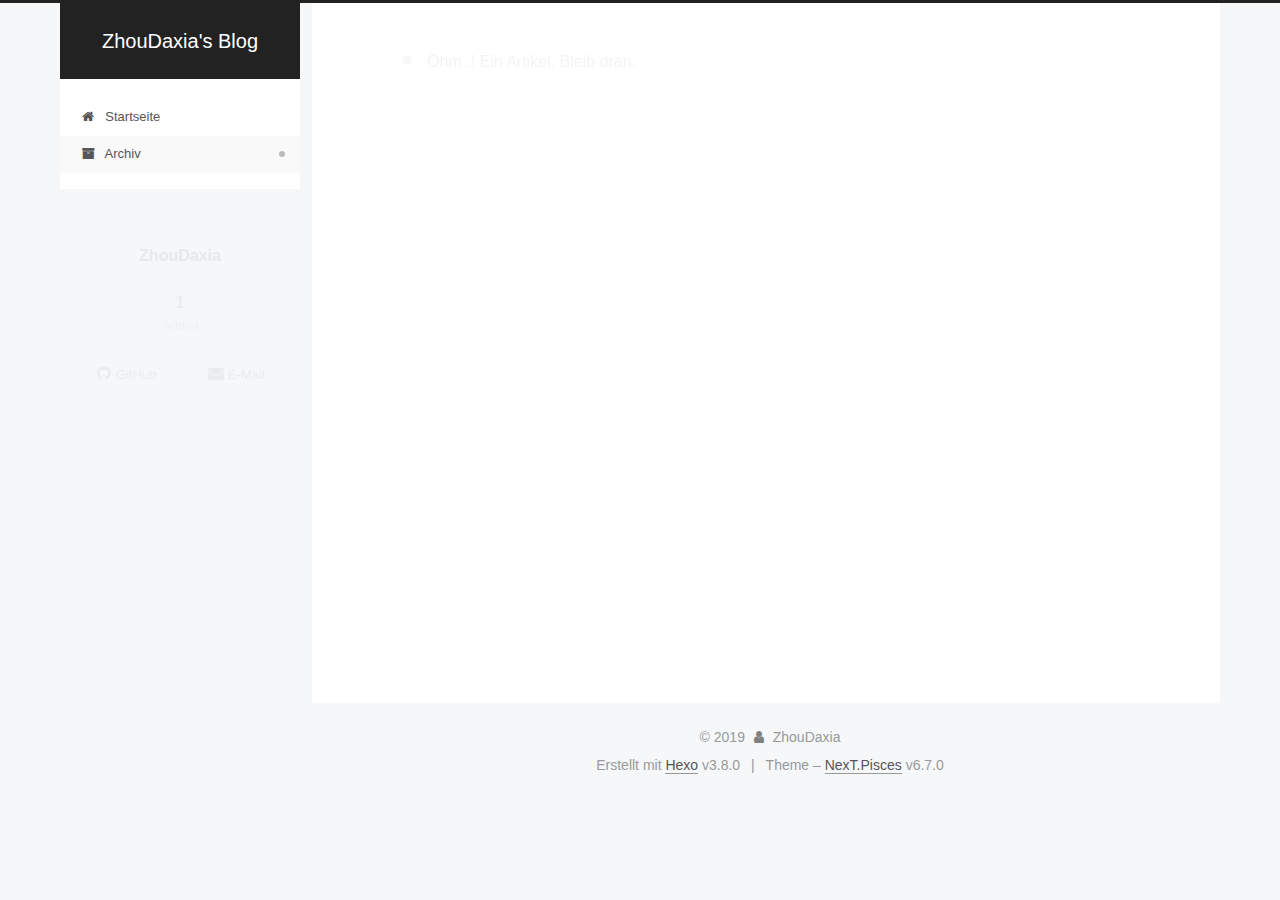
==== commit 3ea1f11f: "Site updated: 2019-01-16 09:53:29" ====
--- a/archives/index.html
+++ b/archives/index.html
@@ -14,7 +14,7 @@
   
 
 
-<html class="theme-next pisces use-motion" lang="">
+<html class="theme-next pisces use-motion" lang="zh-Hans">
 <head><meta name="generator" content="Hexo 3.8.0">
   <meta charset="UTF-8">
 <meta http-equiv="X-UA-Compatible" content="IE=edge">
@@ -96,20 +96,21 @@
 
 
 
-  <meta property="og:type" content="website">
-<meta property="og:title" content="Hexo">
-<meta property="og:url" content="http://yoursite.com/archives/index.html">
-<meta property="og:site_name" content="Hexo">
-<meta property="og:locale" content="default">
+  <meta name="keywords" content="C++">
+<meta property="og:type" content="website">
+<meta property="og:title" content="ZhouDaxia&#39;s Blog">
+<meta property="og:url" content="http://www.zhoudaxia.com/archives/index.html">
+<meta property="og:site_name" content="ZhouDaxia&#39;s Blog">
+<meta property="og:locale" content="zh-Hans">
 <meta name="twitter:card" content="summary">
-<meta name="twitter:title" content="Hexo">
-
-
-
-
-
-
-  <link rel="canonical" href="http://yoursite.com/archives/">
+<meta name="twitter:title" content="ZhouDaxia&#39;s Blog">
+
+
+
+
+
+
+  <link rel="canonical" href="http://www.zhoudaxia.com/archives/">
 
 
 
@@ -119,7 +120,7 @@
   };
 </script>
 
-  <title>Archiv | Hexo</title>
+  <title>Archiv | ZhouDaxia's Blog</title>
   
 
 
@@ -160,7 +161,7 @@
 
 </head>
 
-<body itemscope="" itemtype="http://schema.org/WebPage" lang="default">
+<body itemscope="" itemtype="http://schema.org/WebPage" lang="zh-Hans">
 
   
   
@@ -178,7 +179,7 @@
     <div class="custom-logo-site-title">
       <a href="/" class="brand" rel="start">
         <span class="logo-line-before"><i></i></span>
-        <span class="site-title">Hexo</span>
+        <span class="site-title">ZhouDaxia's Blog</span>
         <span class="logo-line-after"><i></i></span>
       </a>
     </div>
@@ -320,17 +321,17 @@
 
       <h2 class="post-title">
         
-          <a class="post-title-link" href="/2019/01/15/hello-world/" itemprop="url">
+          <a class="post-title-link" href="/2019/01/16/线程安全的对象生命期管理/" itemprop="url">
             
-              <span itemprop="name">Hello World</span>
+              <span itemprop="name">线程安全的对象生命期管理</span>
             
           </a>
         
       </h2>
 
       <div class="post-meta">
-        <time class="post-time" itemprop="dateCreated" datetime="2019-01-15T22:21:01+08:00" content="2019-01-15">
-          01-15
+        <time class="post-time" itemprop="dateCreated" datetime="2019-01-16T09:42:42+08:00" content="2019-01-16">
+          01-16
         </time>
       </div>
 
@@ -378,7 +379,7 @@
         <div class="site-overview">
           <div class="site-author motion-element" itemprop="author" itemscope="" itemtype="http://schema.org/Person">
             
-              <p class="site-author-name" itemprop="name">John Doe</p>
+              <p class="site-author-name" itemprop="name">ZhouDaxia</p>
               <p class="site-description motion-element" itemprop="description"></p>
           </div>
 
@@ -462,7 +463,7 @@
   <span class="with-love" id="animate">
     <i class="fa fa-user"></i>
   </span>
-  <span class="author" itemprop="copyrightHolder">John Doe</span>
+  <span class="author" itemprop="copyrightHolder">ZhouDaxia</span>
 
   
 
--- a/css/main.css
+++ b/css/main.css
@@ -1906,7 +1906,7 @@
   width: 4px;
   height: 4px;
   border-radius: 50%;
-  background: #ffdf49;
+  background: #78b8e2;
 }
 .links-of-blogroll {
   font-size: 13px;
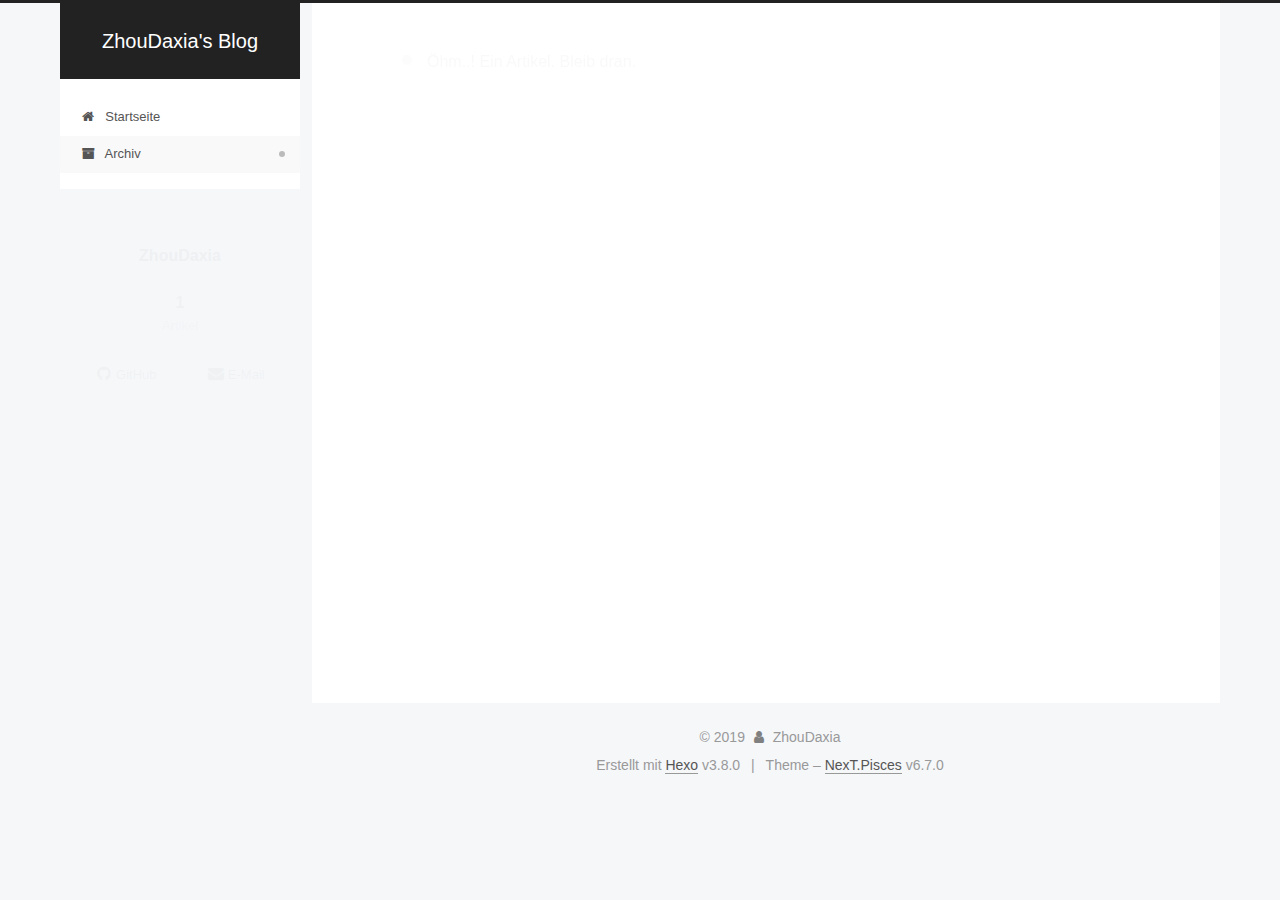
==== commit e176589e: "Site updated: 2019-01-16 10:16:38" ====
--- a/archives/index.html
+++ b/archives/index.html
@@ -74,7 +74,7 @@
     root: '/',
     scheme: 'Pisces',
     version: '6.7.0',
-    sidebar: {"position":"left","display":"post","offset":12,"b2t":false,"scrollpercent":false,"onmobile":false},
+    sidebar: {"position":"left","display":"post","offset":12,"b2t":true,"scrollpercent":true,"onmobile":false},
     fancybox: false,
     fastclick: false,
     lazyload: false,
@@ -448,6 +448,13 @@
       
 
       
+        <div class="back-to-top">
+          <i class="fa fa-arrow-up"></i>
+          
+            <span id="scrollpercent"><span>0</span>%</span>
+          
+        </div>
+      
 
     </div>
   </aside>
@@ -497,11 +504,6 @@
       </div>
     </footer>
 
-    
-      <div class="back-to-top">
-        <i class="fa fa-arrow-up"></i>
-        
-      </div>
     
 
     
--- a/css/main.css
+++ b/css/main.css
@@ -1105,37 +1105,33 @@
   color: #222 !important;
 }
 .back-to-top {
-  box-sizing: border-box;
-  position: fixed;
-  bottom: -100px;
-  right: 30px;
-  z-index: 1050;
-  padding: 0 6px;
-  width: 24px;
-  background: #222;
+  visibility: hidden;
+  margin: 8px -10px -20px;
+  background: #f5f7f9;
   font-size: 12px;
   opacity: 0.6;
-  color: #fff;
   cursor: pointer;
   text-align: center;
   -webkit-transform: translateZ(0);
-  transition-property: bottom;
+}
+.back-to-top:hover {
+  opacity: 0.8;
+}
+@media (min-width: 768px) and (max-width: 991px) {
+  .back-to-top {
+    display: none !important;
+  }
+}
+@media (max-width: 767px) {
+  .back-to-top {
+    display: none !important;
+  }
+}
+.back-to-top.back-to-top-on {
+  visibility: visible;
   transition-duration: 0.2s;
   transition-timing-function: ease-in-out;
   transition-delay: 0s;
-}
-@media (min-width: 768px) and (max-width: 991px) {
-  .back-to-top {
-    display: none !important;
-  }
-}
-@media (max-width: 767px) {
-  .back-to-top {
-    display: none !important;
-  }
-}
-.back-to-top.back-to-top-on {
-  bottom: 30px;
 }
 .header {
   background: transparent;
@@ -1906,7 +1902,7 @@
   width: 4px;
   height: 4px;
   border-radius: 50%;
-  background: #78b8e2;
+  background: #ffbbc2;
 }
 .links-of-blogroll {
   font-size: 13px;
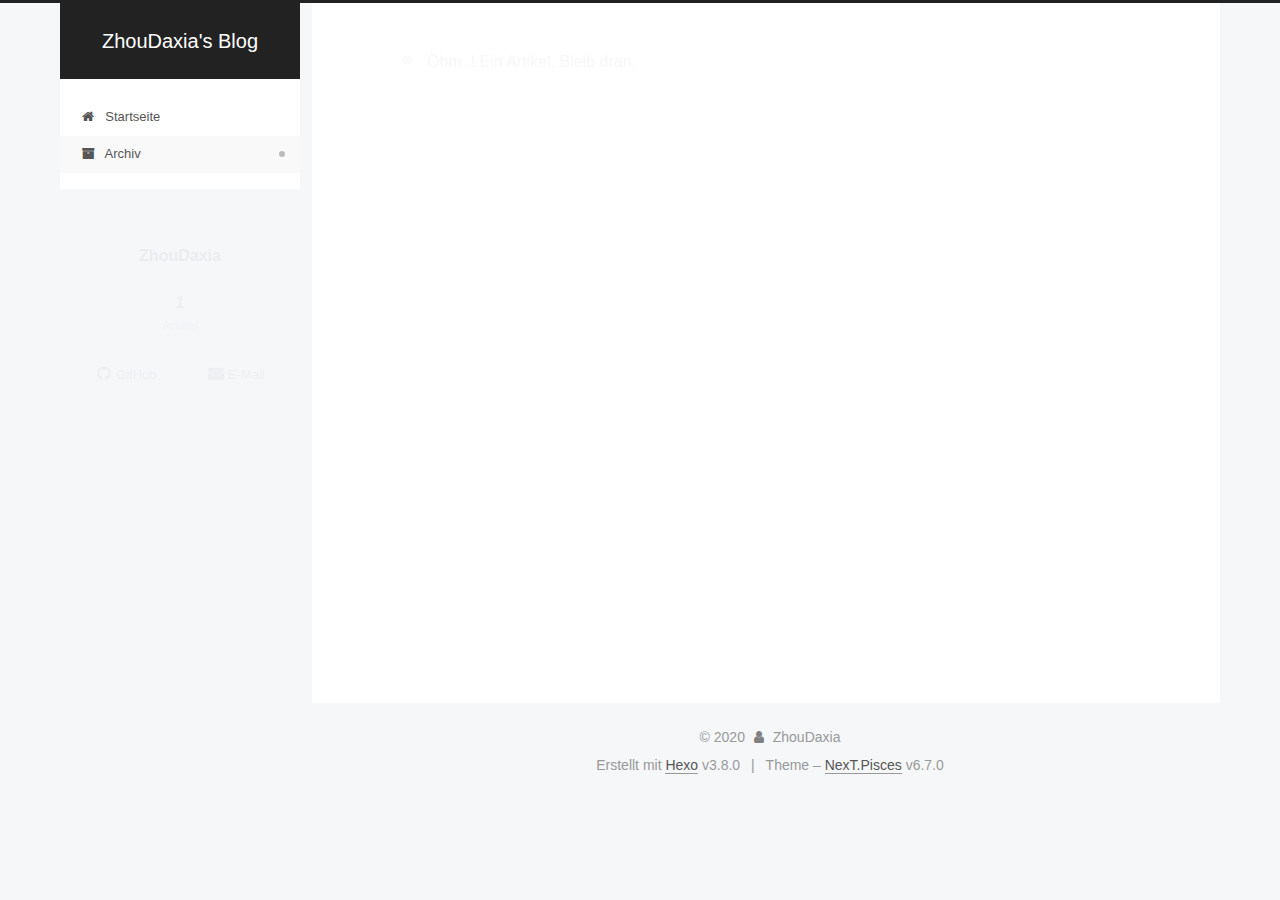
==== commit 9c260443: "Site updated: 2020-07-09 20:26:00" ====
--- a/archives/index.html
+++ b/archives/index.html
@@ -466,7 +466,7 @@
 
     <footer id="footer" class="footer">
       <div class="footer-inner">
-        <div class="copyright">&copy; <span itemprop="copyrightYear">2019</span>
+        <div class="copyright">&copy; <span itemprop="copyrightYear">2020</span>
   <span class="with-love" id="animate">
     <i class="fa fa-user"></i>
   </span>
--- a/css/main.css
+++ b/css/main.css
@@ -1902,7 +1902,7 @@
   width: 4px;
   height: 4px;
   border-radius: 50%;
-  background: #ffbbc2;
+  background: #7ee2e9;
 }
 .links-of-blogroll {
   font-size: 13px;
